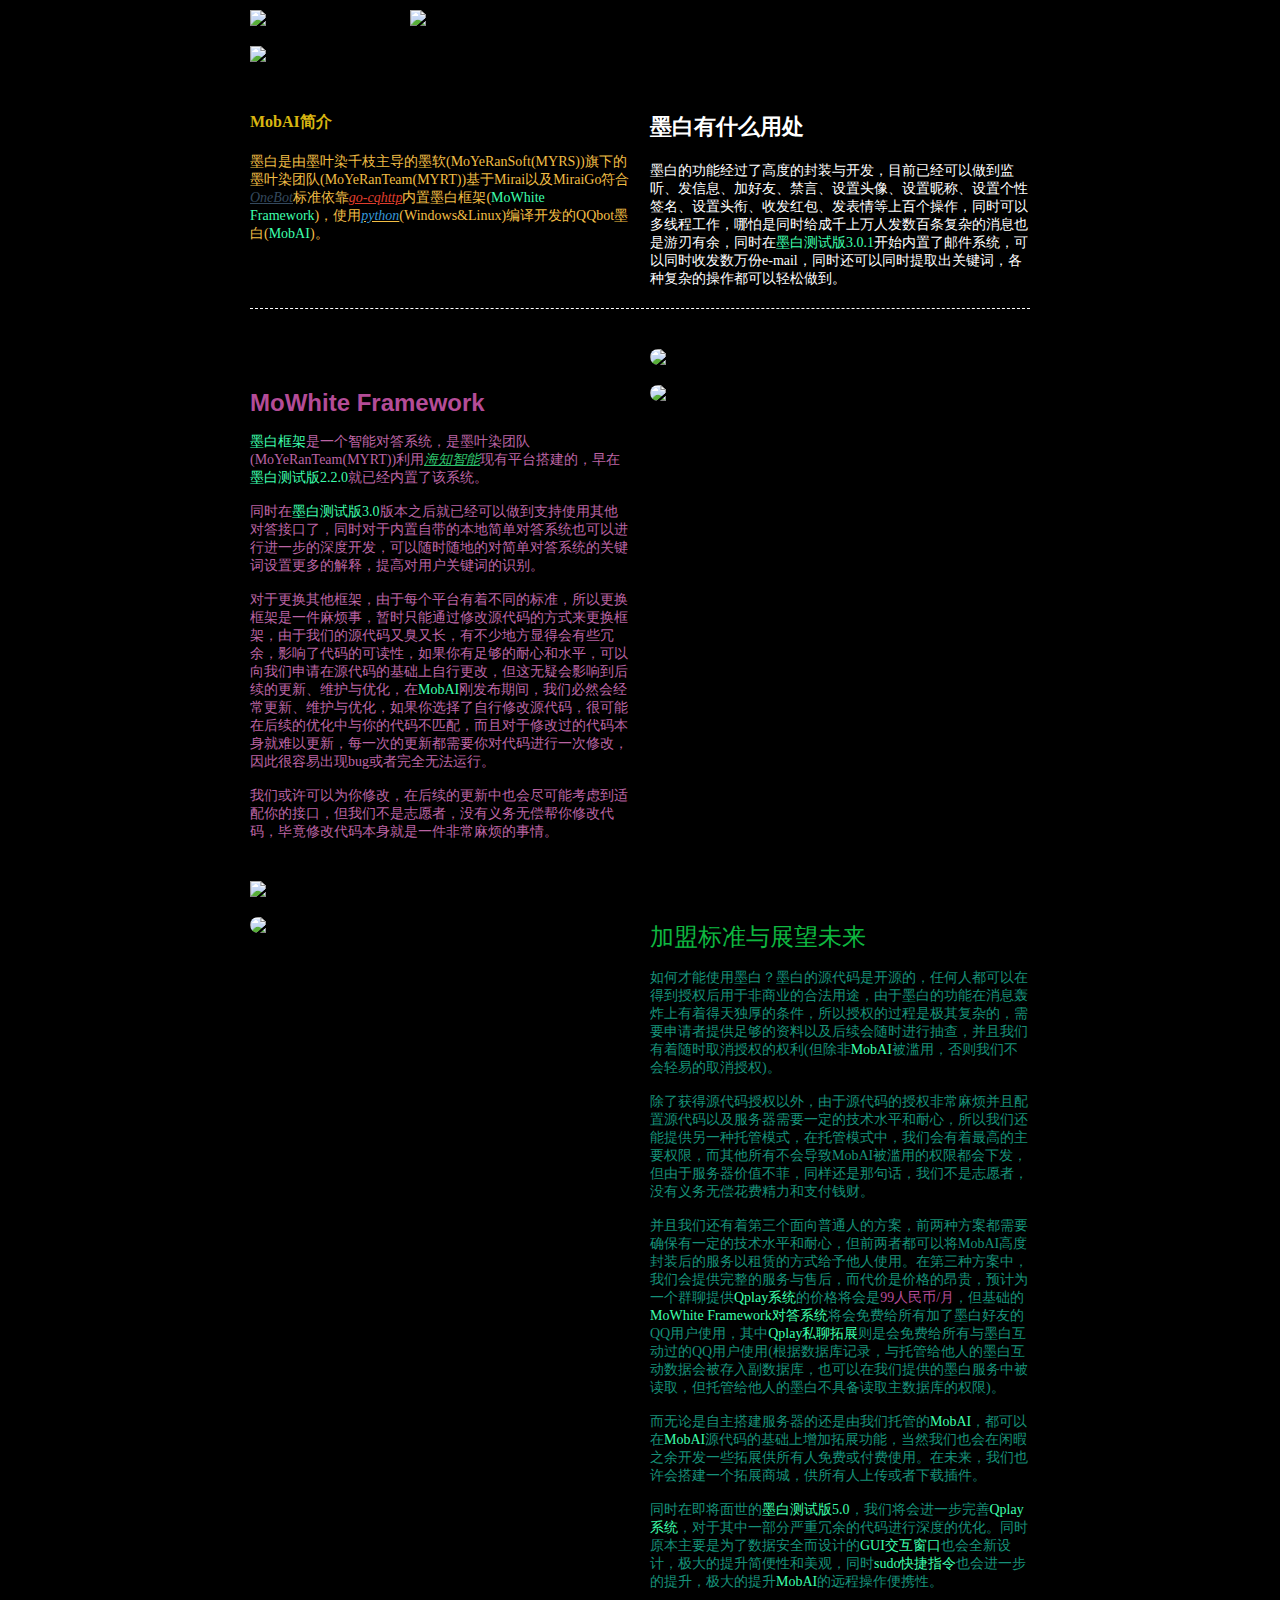
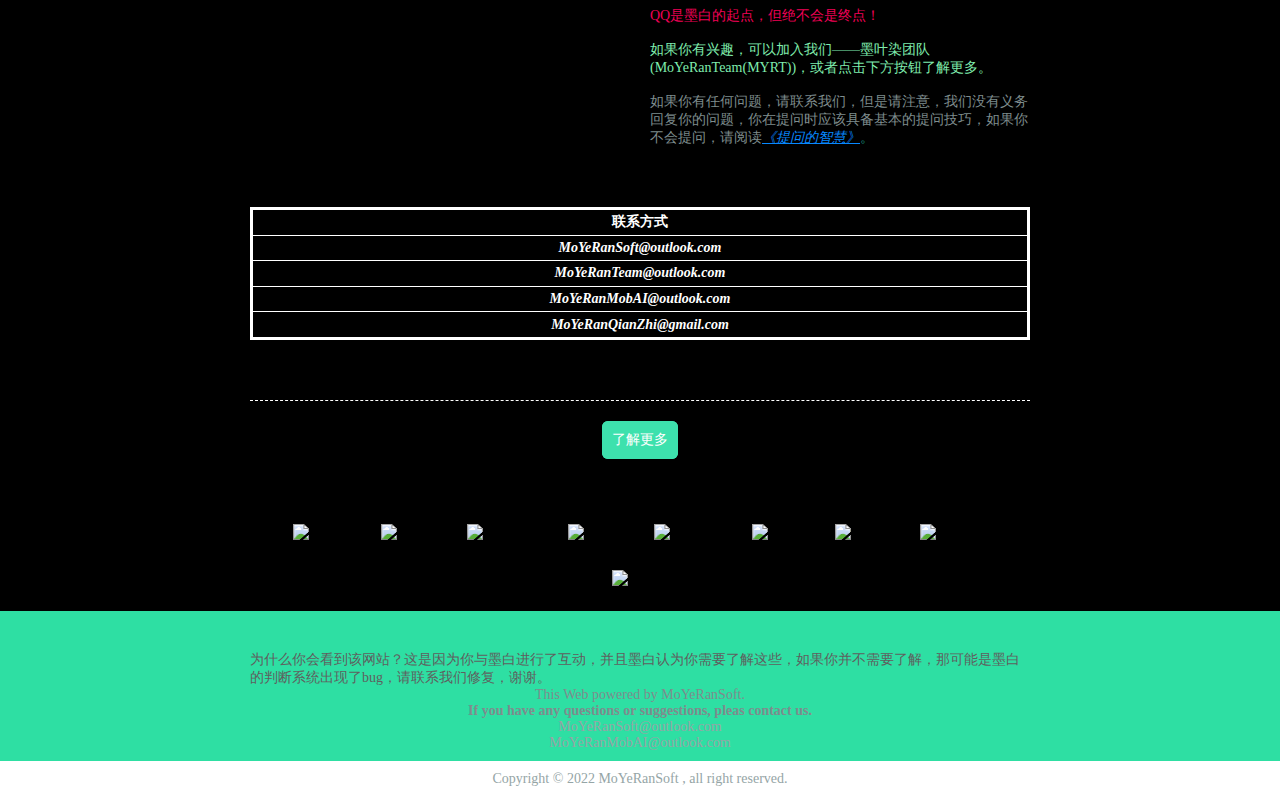
==== MobAI/index.html @ f5175822 "Create index.html" ====
<!DOCTYPE html PUBLIC "-//W3C//DTD XHTML 1.0 Transitional//EN" "http://www.w3.org/TR/xhtml1/DTD/xhtml1-transitional.dtd"><html lang="en"><head><meta http-equiv="Content-Type" content="text/html charset=UTF-8"><meta http-equiv="X-UA-Compatible" content="IE=edge"><meta name="viewport" content="width=device-width,initial-scale=1"><style type="text/css">*{padding:0;margin:0}html,body{padding:0;margin:0;font-size:14px;line-height:normal;color:initial;-webkit-text-size-adjust:100%;-moz-text-size-adjust:100%;text-size-adjust:100%;font-family:Source Han Sans CN,Helvetica Neue,Helvetica,Microsoft YaHei,Arial,sans-serif !important}a{text-decoration:none !important;color:initial}p{line-height:normal;margin:0}table{border-spacing:0 !important;table-layout:fixed !important}table,td{mso-table-lspace:0pt !important}ul,ol{-webkit-padding-start:20px;padding-inline-start:20px}.py-templateWrap{background:#fff;font-size:14px;position:relative;z-index:0;overflow-wrap:break-word;word-wrap:break-word;color:#222;table-layout:fixed;border-spacing:0 !important}.py-templateWrap table{table-layout:fixed;border-spacing:0 !important}.py-templateWrap .py-shapeWrap{width:100%;table-layout:fixed}.py-templateWrap .py-shapeWrap .py-colWrap{table-layout:fixed}.py-templateWrap a{text-decoration:none !important}.py-templateWrap p{line-height:normal;margin:0}.py-templateWrap .widgetButton p{line-height:unset;line-height:inherit}@media screen and (max-width: 768px){.py-templateWrap .py-shapeWrap-mobileFit .py-colWrap{width:100% !important;display:block !important}}</style></head><body><span id="2685675" style="display: none !important;color:#fff;overflow:hidden; font-size:0; line-height:0">MoYeRanSoft-MobAI(墨白QQbot)</span><table border="0" cellpadding="0" cellspacing="0" width="100%" align="center" class="py-templateWrap" style="margin: 0px auto !important; width: 100% !important; overflow: hidden; background: rgb(0, 0, 0);"><tbody><tr><td align="center"><div class="cube hasContent"><table bgcolor="#000000" aria-hidden="true" border="0" cellpadding="0" cellspacing="0" width="100%" class="py-shapeWrap" style="max-width: 800px; margin: 0px auto; width: 100%; background-color: rgb(0, 0, 0); background-image: url(&quot;undefined&quot;); background-position: center center; background-size: cover;"><tbody><tr><th align="left" valign="top" class="py-colWrap" style="width: 20%; font-weight: normal; padding: 0px; text-align: initial;"><div class="cube hasContent"><table cellpadding="0" cellspacing="0" width="100%" align="center" aria-hidden="true" class="widget_0_0_0" style="width: 100% !important; padding: 10px; box-sizing: border-box; background-color: rgb(0, 0, 0); line-height: normal; font-size: 14px;"><tbody><tr><td class="Widget index-module_Widget_3Alx7" style="width: 100% !important;"><table data-v-259238e3="" aria-hidden="true" cellpadding="0" cellspacing="0" border="0" width="100%" class="WidgetSocial"><tbody data-v-259238e3=""><tr data-v-259238e3=""><td data-v-259238e3="" align="center"><table data-v-259238e3="" aria-hidden="true" cellpadding="0" cellspacing="0" border="0" width="100%"><tbody data-v-259238e3=""><tr data-v-259238e3=""><td data-v-259238e3=""><span data-v-259238e3="" style="margin: 0px; display: inline-block;"><a data-v-259238e3="" href="https://github.com/MoYeRanqianzhi/MobAI" target="_blank" style="display: inline-block;"><img data-v-259238e3="" src="https://img.ltyears.com/editor/slogo/GitHub13.png?t=996924988" alt="GitHub" width="30" height="30"></a></span></td></tr></tbody></table></td></tr></tbody></table></td></tr></tbody></table></div></th><th align="left" valign="top" class="py-colWrap" style="width: 60%; font-weight: normal; padding: 0px; text-align: initial;"><div class="cube hasContent"><table cellpadding="0" cellspacing="0" width="100%" align="center" aria-hidden="true" class="widget_0_1_0" style="width: 100% !important; padding: 10px; box-sizing: border-box; line-height: normal; font-size: 14px;"><tbody><tr><td class="Widget index-module_Widget_3Alx7" style="width: 100% !important;"><table data-v-6f339e91="" aria-hidden="true" cellpadding="0" cellspacing="0" border="0" width="100%" class="WidgetImage"><tbody data-v-6f339e91=""><tr data-v-6f339e91=""><td data-v-6f339e91="" align="center"><table data-v-6f339e91="" aria-hidden="true" cellpadding="0" cellspacing="0" border="0" width="100%"><tbody data-v-6f339e91=""><tr data-v-6f339e91=""><td data-v-6f339e91=""><img data-v-6f339e91="" src="https://s1.ax1x.com/2022/10/30/xIBsfK.png" width="100%" style="display: block;"></td></tr></tbody></table></td></tr></tbody></table></td></tr></tbody></table></div></th><th align="left" valign="top" class="py-colWrap" style="width: 20%; font-weight: normal; padding: 0px; text-align: initial;"><div class="cube hasContent"></div></th></tr></tbody></table></div></td></tr><tr><td align="center"><div class="cube hasContent"><table bgcolor="#000000" aria-hidden="true" border="0" cellpadding="0" cellspacing="0" width="100%" class="py-shapeWrap" style="max-width: 800px; margin: 0px auto; width: 100%; background-color: rgb(0, 0, 0); background-image: url(&quot;undefined&quot;); background-position: center center; background-size: cover;"><tbody><tr><th valign="top" class="py-colWrap" style="width: 100%; font-weight: normal; padding: 0px; text-align: initial;"><div class="cube hasContent"><table cellpadding="0" cellspacing="0" width="100%" align="center" aria-hidden="true" class="widget_1_0_0" style="width: 100% !important; padding: 10px; box-sizing: border-box; line-height: normal; font-size: 14px;"><tbody><tr><td class="Widget index-module_Widget_3Alx7" style="width: 100% !important;"><table data-v-6f339e91="" aria-hidden="true" cellpadding="0" cellspacing="0" border="0" width="100%" class="WidgetImage"><tbody data-v-6f339e91=""><tr data-v-6f339e91=""><td data-v-6f339e91="" align="center"><table data-v-6f339e91="" aria-hidden="true" cellpadding="0" cellspacing="0" border="0" width="100%"><tbody data-v-6f339e91=""><tr data-v-6f339e91=""><td data-v-6f339e91=""><img data-v-6f339e91="" src="https://img.ltyears.com/editor/4377/20220728/f022d7bcaeb477c5cec8e6ebcd30a04d.png" width="100%" style="display: block;"></td></tr></tbody></table></td></tr></tbody></table></td></tr></tbody></table></div></th></tr></tbody></table></div></td></tr><tr><td align="center"><div class="cube hasContent"><table bgcolor="#000000" aria-hidden="true" border="0" cellpadding="0" cellspacing="0" width="100%" class="py-shapeWrap" style="max-width: 800px; margin: 0px auto; width: 100%; background-color: rgb(0, 0, 0); background-image: url(&quot;undefined&quot;); background-position: center center; background-size: cover; padding: 30px 0px 0px;"><tbody><tr><th align="left" valign="top" class="py-colWrap" style="width: 50%; font-weight: normal; padding: 0px; text-align: initial;"><div class="cube hasContent"><table cellpadding="0" cellspacing="0" width="100%" align="center" aria-hidden="true" class="widget_2_0_0" style="width: 100% !important; padding: 10px; box-sizing: border-box; line-height: normal; font-size: 14px;"><tbody><tr><td class="Widget index-module_Widget_3Alx7" style="width: 100% !important;"><table cellpadding="0" cellspacing="0" border="0" width="100%" class="tinymce-wrap index-module_WidgetText_2MGea" style="font-size: 14px;"><tbody><tr><td><div><p style="margin: 0;padding: 0;"><span style="font-family: 微软雅黑; color: #d9b611; font-size: 16px;"><strong>MobAI简介</strong></span></p></div><div style="clear: both; display: block; width: 100%; overflow: hidden; height: 0px;"></div></td></tr></tbody></table></td></tr></tbody></table></div><div class="cube hasContent"><table cellpadding="0" cellspacing="0" width="100%" align="center" aria-hidden="true" class="widget_2_0_1" style="width: 100% !important; padding: 10px; box-sizing: border-box; line-height: normal; font-size: 14px;"><tbody><tr><td class="Widget index-module_Widget_3Alx7" style="width: 100% !important;"><table cellpadding="0" cellspacing="0" border="0" width="100%" class="tinymce-wrap index-module_WidgetText_2MGea" style="font-size: 14px;"><tbody><tr><td><div><p style="margin: 0;padding: 0;"><span style="color: #f2be45;">墨白是由墨叶染千枝主导的墨软(MoYeRanSoft(MYRS))旗下的墨叶染团队(MoYeRanTeam(MYRT))基于Mirai以及MiraiGo符合<span style="text-decoration: underline;"><em><a title="OneBot" href="https://12.onebot.dev/" target="_blank" rel="noopener"><span style="color: #34495e; text-decoration: underline;">OneBot</span></a></em></span>标准依靠<span style="text-decoration: underline;"><em><a title="go-cqhttp" href="https://github.com/lmq886/go-cphttp/blob/master/LICENSE" target="_blank" rel="noopener"><span style="color: #e03e2d; text-decoration: underline;">go-cqhttp</span></a></em></span>内置墨白框架(<span style="color: #3dffad;">MoWhite Framework</span>)，使用<span style="text-decoration: underline;"><em><a title="python" href="https://www.python.org/" target="_blank" rel="noopener"><span style="color: #3598db;">python</span></a></em></span>(Windows&amp;Linux)编译开发的QQbot墨白(<span style="color: #3dffad;">MobAI</span>)。</span></p></div><div style="clear: both; display: block; width: 100%; overflow: hidden; height: 0px;"></div></td></tr></tbody></table></td></tr></tbody></table></div></th><th align="left" valign="top" class="py-colWrap" style="width: 50%; font-weight: normal; padding: 0px; text-align: initial;"><div class="cube hasContent"><table cellpadding="0" cellspacing="0" width="100%" align="center" aria-hidden="true" class="widget_2_1_0" style="width: 100% !important; padding: 10px; box-sizing: border-box; line-height: normal; font-size: 14px;"><tbody><tr><td class="Widget index-module_Widget_3Alx7" style="width: 100% !important;"><table cellpadding="0" cellspacing="0" border="0" width="100%" class="tinymce-wrap index-module_WidgetText_2MGea" style="font-size: 14px;"><tbody><tr><td><div><p style="margin: 0;padding: 0;"><span style="color: #ffffff;"><strong><span style="font-size: 22px;">墨白有什么用处</span></strong></span></p></div><div style="clear: both; display: block; width: 100%; overflow: hidden; height: 0px;"></div></td></tr></tbody></table></td></tr></tbody></table></div><div class="cube hasContent"><table cellpadding="0" cellspacing="0" width="100%" align="center" aria-hidden="true" class="widget_2_1_1" style="width: 100% !important; padding: 10px; box-sizing: border-box; line-height: normal; font-size: 14px;"><tbody><tr><td class="Widget index-module_Widget_3Alx7" style="width: 100% !important;"><table cellpadding="0" cellspacing="0" border="0" width="100%" class="tinymce-wrap index-module_WidgetText_2MGea" style="font-size: 14px;"><tbody><tr><td><div><p style="margin: 0;padding: 0;"><span style="color: #ffffff;">墨白的功能经过了高度的封装与开发，目前已经可以做到监听、发信息、加好友、禁言、设置头像、设置昵称、设置个性签名、设置头衔、收发红包、发表情等上百个操作，同时可以多线程工作，哪怕是同时给成千上万人发数百条复杂的消息也是游刃有余，同时在<span style="color: #3dffad;">墨白测试版3.0.1</span>开始内置了邮件系统，可以同时收发数万份e-mail，同时还可以同时提取出关键词，各种复杂的操作都可以轻松做到。</span></p></div><div style="clear: both; display: block; width: 100%; overflow: hidden; height: 0px;"></div></td></tr></tbody></table></td></tr></tbody></table></div></th></tr></tbody></table></div></td></tr><tr><td align="center"><div class="cube hasContent"><table bgcolor="#000000" aria-hidden="true" border="0" cellpadding="0" cellspacing="0" width="100%" class="py-shapeWrap" style="max-width: 800px; margin: 0px auto; width: 100%; background-color: rgb(0, 0, 0); background-image: url(&quot;undefined&quot;); background-position: center center; background-size: cover;"><tbody><tr><th valign="top" class="py-colWrap" style="width: 100%; font-weight: normal; padding: 0px; text-align: initial;"><div class="cube hasContent"><table cellpadding="0" cellspacing="0" width="100%" align="center" aria-hidden="true" class="widget_3_0_0" style="width: 100% !important; padding: 10px; box-sizing: border-box; background-color: rgb(0, 0, 0); line-height: normal; font-size: 14px;"><tbody><tr><td class="Widget index-module_Widget_3Alx7" style="width: 100% !important;"><table aria-hidden="true" cellpadding="0" cellspacing="0" border="0" align="center" width="780px !important" class="WidgetDivider" style="width: 780px !important; margin: 0px auto !important;"><tbody><tr><td align="center" style="font-size: 0px; width: 100% !important; height: 0px; line-height: 0; border-top: 1px dashed rgb(255, 255, 255);"><table aria-hidden="true" cellpadding="0" cellspacing="0" border="0" align="center" width="100%"><tbody><tr><td></td></tr></tbody></table></td></tr></tbody></table></td></tr></tbody></table></div></th></tr></tbody></table></div></td></tr><tr><td align="center"><div class="cube hasContent"><table bgcolor="#000000" aria-hidden="true" border="0" cellpadding="0" cellspacing="0" width="100%" class="py-shapeWrap" style="max-width: 800px; margin: 0px auto; width: 100%; background-color: rgb(0, 0, 0); background-image: url(&quot;undefined&quot;); background-position: center center; background-size: cover; padding: 20px 0px 0px;"><tbody><tr><th align="left" valign="top" class="py-colWrap" style="width: 50%; font-weight: normal; padding: 0px; text-align: initial;"><div class="cube hasContent"><table cellpadding="0" cellspacing="0" width="100%" align="center" aria-hidden="true" class="widget_4_0_0" style="width: 100% !important; padding: 50px 10px 10px; box-sizing: border-box; line-height: normal; font-size: 14px;"><tbody><tr><td class="Widget index-module_Widget_3Alx7" style="width: 100% !important;"><table cellpadding="0" cellspacing="0" border="0" width="100%" class="tinymce-wrap index-module_WidgetText_2MGea" style="font-size: 14px;"><tbody><tr><td><div><p style="margin: 0;padding: 0;"><span style="color: #b44c97; font-family: 'comic sans ms', sans-serif; font-size: 24px;"><strong>MoWhite&nbsp;Framework</strong></span></p>
<p style="margin: 0;padding: 0;">&nbsp;</p>
<p style="margin: 0;padding: 0;"><span style="color: #bc64a4;"><span style="color: #3dffad;">墨白框架</span>是一个智能对答系统，是墨叶染团队(MoYeRanTeam(MYRT))利用<span style="text-decoration: underline;"><em><a title="海知智能" href="http://ruyi.ai/index.html" target="_blank" rel="noopener"><span style="color: #2dc26b; text-decoration: underline;">海知智能</span></a></em></span>现有平台搭建的，早在<span style="color: #3dffad;">墨白测试版2.2.0</span>就已经内置了该系统。</span></p>
<p style="margin: 0;padding: 0;">&nbsp;</p>
<p style="margin: 0;padding: 0;"><span style="color: #bc64a4;">同时在<span style="color: #3dffad;">墨白测试版3.0</span>版本之后就已经可以做到支持使用其他对答接口了，同时对于内置自带的本地简单对答系统也可以进行进一步的深度开发，可以随时随地的对简单对答系统的关键词设置更多的解释，提高对用户关键词的识别。</span></p>
<p style="margin: 0;padding: 0;">&nbsp;</p>
<p style="margin: 0;padding: 0;"><span style="color: #bc64a4;">对于更换其他框架，由于每个平台有着不同的标准，所以更换框架是一件麻烦事，暂时只能通过修改源代码的方式来更换框架，由于我们的源代码又臭又长，有不少地方显得会有些冗余，影响了代码的可读性，如果你有足够的耐心和水平，可以向我们申请在源代码的基础上自行更改，但这无疑会影响到后续的更新、维护与优化，在<span style="color: #3dffad;">MobAI</span>刚发布期间，我们必然会经常更新、维护与优化，如果你选择了自行修改源代码，很可能在后续的优化中与你的代码不匹配，而且对于修改过的代码本身就难以更新，每一次的更新都需要你对代码进行一次修改，因此很容易出现bug或者完全无法运行。</span></p>
<p style="margin: 0;padding: 0;">&nbsp;</p>
<p style="margin: 0;padding: 0;"><span style="color: #bc64a4;">我们或许可以为你修改，在后续的更新中也会尽可能考虑到适配你的接口，但我们不是志愿者，没有义务无偿帮你修改代码，毕竟修改代码本身就是一件非常麻烦的事情。</span></p></div><div style="clear: both; display: block; width: 100%; overflow: hidden; height: 0px;"></div></td></tr></tbody></table></td></tr></tbody></table></div></th><th align="left" valign="top" class="py-colWrap" style="width: 50%; font-weight: normal; padding: 0px; text-align: initial;"><div class="cube hasContent"><table cellpadding="0" cellspacing="0" width="100%" align="center" aria-hidden="true" class="widget_4_1_0" style="width: 100% !important; padding: 10px; box-sizing: border-box; line-height: normal; font-size: 14px;"><tbody><tr><td class="Widget index-module_Widget_3Alx7" style="width: 100% !important;"><table data-v-6f339e91="" aria-hidden="true" cellpadding="0" cellspacing="0" border="0" width="100%" class="WidgetImage"><tbody data-v-6f339e91=""><tr data-v-6f339e91=""><td data-v-6f339e91="" align="center"><table data-v-6f339e91="" aria-hidden="true" cellpadding="0" cellspacing="0" border="0" width="100%"><tbody data-v-6f339e91=""><tr data-v-6f339e91=""><td data-v-6f339e91=""><img data-v-6f339e91="" src="https://img.ltyears.com/editor/4377/20220728/11b9e2e5b74cedb1e67254bb9bf3c082.png" width="100%" style="display: block; border-radius: 20px;"></td></tr></tbody></table></td></tr></tbody></table></td></tr></tbody></table></div><div class="cube hasContent"><table cellpadding="0" cellspacing="0" width="100%" align="center" aria-hidden="true" class="widget_4_1_1" style="width: 100% !important; padding: 10px; box-sizing: border-box; line-height: normal; font-size: 14px;"><tbody><tr><td class="Widget index-module_Widget_3Alx7" style="width: 100% !important;"><table data-v-6f339e91="" aria-hidden="true" cellpadding="0" cellspacing="0" border="0" width="100%" class="WidgetImage"><tbody data-v-6f339e91=""><tr data-v-6f339e91=""><td data-v-6f339e91="" align="center"><table data-v-6f339e91="" aria-hidden="true" cellpadding="0" cellspacing="0" border="0" width="100%"><tbody data-v-6f339e91=""><tr data-v-6f339e91=""><td data-v-6f339e91=""><img data-v-6f339e91="" src="https://img.ltyears.com/editor/4377/20220728/db3f76e2c6102b5e7a52b1b17a385bc1.png" width="100%" style="display: block; border-radius: 20px;"></td></tr></tbody></table></td></tr></tbody></table></td></tr></tbody></table></div></th></tr></tbody></table></div></td></tr><tr><td align="center"><div class="cube hasContent"><table bgcolor="#000000" aria-hidden="true" border="0" cellpadding="0" cellspacing="0" width="100%" class="py-shapeWrap" style="max-width: 800px; margin: 0px auto; width: 100%; background-color: rgb(0, 0, 0); background-image: url(&quot;undefined&quot;); background-position: center center; background-size: cover; padding: 20px 0px 0px;"><tbody><tr><th align="left" valign="top" class="py-colWrap" style="width: 50%; font-weight: normal; padding: 0px; text-align: initial;"><div class="cube hasContent"><table cellpadding="0" cellspacing="0" width="100%" align="center" aria-hidden="true" class="widget_5_0_0" style="width: 100% !important; padding: 10px; box-sizing: border-box; background-color: rgb(0, 0, 0); line-height: normal; font-size: 14px;"><tbody><tr><td class="Widget index-module_Widget_3Alx7" style="width: 100% !important;"><table data-v-6f339e91="" aria-hidden="true" cellpadding="0" cellspacing="0" border="0" width="100%" class="WidgetImage"><tbody data-v-6f339e91=""><tr data-v-6f339e91=""><td data-v-6f339e91="" align="center"><table data-v-6f339e91="" aria-hidden="true" cellpadding="0" cellspacing="0" border="0" width="100%"><tbody data-v-6f339e91=""><tr data-v-6f339e91=""><td data-v-6f339e91=""><img data-v-6f339e91="" src="https://img.ltyears.com/editor/4377/20220728/1037f88cdd9814ad9e445dcd780f85f2.png" width="100%" style="display: block; border-radius: 0px;"></td></tr></tbody></table></td></tr></tbody></table></td></tr></tbody></table></div><div class="cube hasContent"><table cellpadding="0" cellspacing="0" width="100%" align="center" aria-hidden="true" class="widget_5_0_1" style="width: 100% !important; padding: 10px; box-sizing: border-box; background-color: rgb(0, 0, 0); line-height: normal; font-size: 14px;"><tbody><tr><td class="Widget index-module_Widget_3Alx7" style="width: 100% !important;"><table data-v-6f339e91="" aria-hidden="true" cellpadding="0" cellspacing="0" border="0" width="100%" class="WidgetImage"><tbody data-v-6f339e91=""><tr data-v-6f339e91=""><td data-v-6f339e91="" align="center"><table data-v-6f339e91="" aria-hidden="true" cellpadding="0" cellspacing="0" border="0" width="100%"><tbody data-v-6f339e91=""><tr data-v-6f339e91=""><td data-v-6f339e91=""><img data-v-6f339e91="" src="https://img.ltyears.com/editor/4377/20220729/a14939cc7a1651e753ba452834397816.png" width="100%" style="display: block; border-radius: 20px;"></td></tr></tbody></table></td></tr></tbody></table></td></tr></tbody></table></div></th><th align="left" valign="top" class="py-colWrap" style="width: 50%; font-weight: normal; padding: 0px; text-align: initial;"><div class="cube hasContent"><table cellpadding="0" cellspacing="0" width="100%" align="center" aria-hidden="true" class="widget_5_1_0" style="width: 100% !important; padding: 50px 10px 10px; box-sizing: border-box; line-height: normal; font-size: 14px;"><tbody><tr><td class="Widget index-module_Widget_3Alx7" style="width: 100% !important;"><table cellpadding="0" cellspacing="0" border="0" width="100%" class="tinymce-wrap index-module_WidgetText_2MGea" style="font-size: 14px;"><tbody><tr><td><div><p style="margin: 0;padding: 0;"><span style="font-size: 24px; font-family: SimHei, 黑体; color: #0eb840;">加盟标准与展望未来</span></p>
<p style="margin: 0;padding: 0;">&nbsp;</p>
<p style="margin: 0;padding: 0;"><span style="color: #169179;">如何才能使用墨白？墨白的源代码是开源的，任何人都可以在得到授权后用于非商业的合法用途，由于墨白的功能在消息轰炸上有着得天独厚的条件，所以授权的过程是极其复杂的，需要申请者提供足够的资料以及后续会随时进行抽查，并且我们有着随时取消授权的权利(但除非<span style="color: #3dffad;">MobAI</span>被滥用，否则我们不会轻易的取消授权)。</span></p>
<p style="margin: 0;padding: 0;">&nbsp;</p>
<p style="margin: 0;padding: 0;"><span style="color: #169179;">除了获得源代码授权以外，由于源代码的授权非常麻烦并且配置源代码以及服务器需要一定的技术水平和耐心，所以我们还能提供另一种托管模式，在托管模式中，我们会有着最高的主要权限，而其他所有不会导致MobAI被滥用的权限都会下发，但由于服务器价值不菲，同样还是那句话，我们不是志愿者，没有义务无偿花费精力和支付钱财。</span></p>
<p style="margin: 0;padding: 0;">&nbsp;</p>
<p style="margin: 0;padding: 0;"><span style="color: #169179;">并且我们还有着第三个面向普通人的方案，前两种方案都需要确保有一定的技术水平和耐心，但前两者都可以将MobAI高度封装后的服务以租赁的方式给予他人使用。在第三种方案中，我们会提供完整的服务与售后，而代价是价格的昂贵，预计为一个群聊提供<span style="color: #3dffad;">Qplay系统</span>的价格将会是<span style="color: #b44c97;">99人民币/月</span>，但基础的<span style="color: #3dffad;">MoWhite <span style="font-family: 微软雅黑; font-size: 14px;">Framework</span>对答系统</span>将会免费给所有加了墨白好友的QQ用户使用，其中<span style="color: #3dffad;">Qplay私聊拓展</span>则是会免费给所有与墨白互动过的QQ用户使用(根据数据库记录，与托管给他人的墨白互动数据会被存入副数据库，也可以在我们提供的墨白服务中被读取，但托管给他人的墨白不具备读取主数据库的权限)。</span></p>
<p style="margin: 0;padding: 0;">&nbsp;</p>
<p style="margin: 0;padding: 0;"><span style="color: #169179;">而无论是自主搭建服务器的还是由我们托管的<span style="color: #3dffad;">MobAI</span>，都可以在<span style="color: #3dffad;">MobAI</span>源代码的基础上增加拓展功能，当然我们也会在闲暇之余开发一些拓展供所有人免费或付费使用。在未来，我们也许会搭建一个拓展商城，供所有人上传或者下载插件。</span></p>
<p style="margin: 0;padding: 0;">&nbsp;</p>
<p style="margin: 0;padding: 0;"><span style="color: #169179;">同时在即将面世的<span style="color: #3dffad;">墨白测试版5.0</span>，我们将会进一步完善<span style="color: #3dffad;">Qplay系统</span>，对于其中一部分严重冗余的代码进行深度的优化。同时原本主要是为了数据安全而设计的<span style="color: #3dffad;">GUI交互窗口</span>也会全新设计，极大的提升简便性和美观，同时<span style="color: #3dffad;">sudo快捷指令</span>也会进一步的提升，极大的提升<span style="color: #3dffad;">MobAI</span>的远程操作便携性。</span></p>
<p style="margin: 0;padding: 0;">&nbsp;</p>
<p style="margin: 0;padding: 0;"><span style="color: #169179;"><span style="color: #f00056;">QQ是墨白的起点，但绝不会是终点！</span></span></p>
<p style="margin: 0;padding: 0;">&nbsp;</p>
<p style="margin: 0;padding: 0;"><span style="color: #7fecad;">如果你有兴趣，可以加入我们——墨叶染团队(MoYeRanTeam(MYRT))，或者点击下方按钮了解更多。</span></p>
<p style="margin: 0;padding: 0;">&nbsp;</p>
<p style="margin: 0;padding: 0;"><span style="color: #169179;"><span style="color: #7e8c8d;">如果你有任何问题，请联系我们，但是请注意，我们没有义务回复你的问题，你在提问时应该具备基本的提问技巧，如果你不会提问，请阅读</span><span style="text-decoration: underline; color: #0788ff;"><em><a style="color: #0788ff; text-decoration: underline;" title="提问的智慧" href="https://github.com/ryanhanwu/How-To-Ask-Questions-The-Smart-Way/blob/main/README-zh_CN.md" target="_blank" rel="noopener">《提问的智慧》</a></em></span>。</span></p></div><div style="clear: both; display: block; width: 100%; overflow: hidden; height: 0px;"></div></td></tr></tbody></table></td></tr></tbody></table></div></th></tr></tbody></table></div></td></tr><tr><td align="center"><div class="cube hasContent"><table bgcolor="#000000" aria-hidden="true" border="0" cellpadding="0" cellspacing="0" width="100%" class="py-shapeWrap" style="max-width: 800px; margin: 0px auto; width: 100%; background-color: rgb(0, 0, 0); background-image: url(&quot;undefined&quot;); background-position: center center; background-size: cover;"><tbody><tr><th valign="top" class="py-colWrap" style="width: 100%; font-weight: normal; padding: 0px; text-align: initial;"><div class="cube hasContent"><table cellpadding="0" cellspacing="0" width="100%" align="center" aria-hidden="true" class="widget_6_0_0" style="width: 100% !important; padding: 10px; box-sizing: border-box; background-color: rgb(0, 0, 0); line-height: normal; font-size: 14px;"><tbody><tr><td class="Widget index-module_Widget_3Alx7" style="width: 100% !important;"><table aria-hidden="true" cellpadding="0" cellspacing="0" border="0" align="center" width="100%" class="WidgetBlank"><tbody><tr><td align="center" height="20"><table aria-hidden="true" cellpadding="0" cellspacing="0" border="0" align="center" width="100%"><tbody><tr><td></td></tr></tbody></table></td></tr></tbody></table></td></tr></tbody></table></div><div class="cube hasContent"><table cellpadding="0" cellspacing="0" width="100%" align="center" aria-hidden="true" class="widget_6_0_1" style="width: 100% !important; padding: 10px; box-sizing: border-box; line-height: normal; font-size: 14px;"><tbody><tr><td class="Widget index-module_Widget_3Alx7" style="width: 100% !important;"><table cellpadding="0" cellspacing="0" border="0" width="100%" class="tinymce-wrap index-module_WidgetText_2MGea" style="font-size: 14px;"><tbody><tr><td><div><table style="border-collapse: collapse; width: 100%; height: 133px; border-color: #ffffff; border-style: solid; margin-left: auto; margin-right: auto;" border="3">
<tbody>
<tr style="height: 24.75px;">
<td style="width: 99.4737%; height: 24.75px; text-align: center;"><strong><span style="color: #ffffff;">联系方式</span></strong></td>
</tr>
<tr style="height: 24.4844px;">
<td style="width: 99.4737%; height: 24.4844px; text-align: center;"><em><strong><span style="color: #ffffff;">MoYeRanSoft@outlook.com</span></strong></em></td>
</tr>
<tr style="height: 24.4844px;">
<td style="width: 99.4737%; height: 24.4844px; text-align: center;"><em><strong><span style="color: #ffffff;">MoYeRanTeam@outlook.com</span></strong></em></td>
</tr>
<tr style="height: 24.4844px;">
<td style="width: 99.4737%; height: 24.4844px; text-align: center;"><em><strong><span style="color: #ffffff;">MoYeRanMobAI@outlook.com</span></strong></em></td>
</tr>
<tr style="height: 24.7969px;">
<td style="width: 99.4737%; height: 24.7969px; text-align: center;"><em><strong><span style="color: #ffffff;">MoYeRanQianZhi@gmail.com</span></strong></em></td>
</tr>
</tbody>
</table></div><div style="clear: both; display: block; width: 100%; overflow: hidden; height: 0px;"></div></td></tr></tbody></table></td></tr></tbody></table></div></th></tr></tbody></table></div></td></tr><tr><td align="center"><div class="cube hasContent"><table bgcolor="#000000" aria-hidden="true" border="0" cellpadding="0" cellspacing="0" width="100%" class="py-shapeWrap" style="max-width: 800px; margin: 0px auto; width: 100%; background-color: rgb(0, 0, 0); background-image: url(&quot;undefined&quot;); background-position: center center; background-size: cover;"><tbody><tr><th valign="top" class="py-colWrap" style="width: 100%; font-weight: normal; padding: 0px; text-align: initial;"><div class="cube hasContent"><table cellpadding="0" cellspacing="0" width="100%" align="center" aria-hidden="true" class="widget_7_0_0" style="width: 100% !important; padding: 10px; box-sizing: border-box; background-color: rgb(0, 0, 0); line-height: normal; font-size: 14px;"><tbody><tr><td class="Widget index-module_Widget_3Alx7" style="width: 100% !important;"><table aria-hidden="true" cellpadding="0" cellspacing="0" border="0" align="center" width="100%" class="WidgetBlank"><tbody><tr><td align="center" height="20"><table aria-hidden="true" cellpadding="0" cellspacing="0" border="0" align="center" width="100%"><tbody><tr><td></td></tr></tbody></table></td></tr></tbody></table></td></tr></tbody></table></div></th></tr></tbody></table></div></td></tr><tr><td align="center"><div class="cube hasContent"><table bgcolor="#000000" aria-hidden="true" border="0" cellpadding="0" cellspacing="0" width="100%" class="py-shapeWrap" style="max-width: 800px; margin: 0px auto; width: 100%; background-color: rgb(0, 0, 0); background-image: url(&quot;undefined&quot;); background-position: center center; background-size: cover;"><tbody><tr><th valign="top" class="py-colWrap" style="width: 100%; font-weight: normal; padding: 0px; text-align: initial;"><div class="cube hasContent"><table cellpadding="0" cellspacing="0" width="100%" align="center" aria-hidden="true" class="widget_8_0_0" style="width: 100% !important; padding: 10px; box-sizing: border-box; background-color: rgb(0, 0, 0); line-height: normal; font-size: 14px;"><tbody><tr><td class="Widget index-module_Widget_3Alx7" style="width: 100% !important;"><table aria-hidden="true" cellpadding="0" cellspacing="0" border="0" align="center" width="780px !important" class="WidgetDivider" style="width: 780px !important; margin: 0px auto !important;"><tbody><tr><td align="center" style="font-size: 0px; width: 100% !important; height: 0px; line-height: 0; border-top: 1px dashed rgb(255, 255, 255);"><table aria-hidden="true" cellpadding="0" cellspacing="0" border="0" align="center" width="100%"><tbody><tr><td></td></tr></tbody></table></td></tr></tbody></table></td></tr></tbody></table></div></th></tr></tbody></table></div></td></tr><tr><td align="center"><div class="cube hasContent"><table bgcolor="#000000" aria-hidden="true" border="0" cellpadding="0" cellspacing="0" width="100%" class="py-shapeWrap" style="max-width: 800px; margin: 0px auto; width: 100%; background-color: rgb(0, 0, 0); background-image: url(&quot;undefined&quot;); background-position: center center; background-size: cover; padding: 0px 0px 30px;"><tbody><tr><th valign="top" class="py-colWrap" style="width: 100%; font-weight: normal; padding: 0px; text-align: initial;"><div class="cube hasContent"><table cellpadding="0" cellspacing="0" width="100%" align="center" aria-hidden="true" class="widget_9_0_0" style="width: 100% !important; padding: 10px; box-sizing: border-box; text-align: center; line-height: normal; font-size: 14px;"><tbody><tr><td align="center" class="Widget index-module_Widget_3Alx7" style="width: 100% !important;"><table cellpadding="0" cellspacing="0" border="0" style="overflow-wrap: break-word; word-break: break-word; display: table-cell;"><tbody><tr><td bgcolor="#3DE1AD" align="center" style="border-radius: 6px; font-size: 14px;"><a href="https://github.com/MoYeRanqianzhi/MobAI" target="_blank" class="widgetButton" style="display: block; float: left; text-decoration: none; padding: 10px; border-radius: 6px; border: 0px solid rgb(200, 200, 200); background-color: rgb(61, 225, 173); color: rgb(255, 255, 255);"><span><span style="font-family: 微软雅黑;">了解更多</span></span></a></td></tr></tbody></table></td></tr></tbody></table></div></th></tr></tbody></table></div></td></tr><tr><td align="center"><div class="cube hasContent"><table bgcolor="#000000" aria-hidden="true" border="0" cellpadding="0" cellspacing="0" width="100%" class="py-shapeWrap" style="max-width: 800px; margin: 0px auto; width: 100%; background-color: rgb(0, 0, 0); background-image: url(&quot;undefined&quot;); background-position: center center; background-size: cover;"><tbody><tr><th valign="top" class="py-colWrap" style="width: 100%; font-weight: normal; padding: 0px; text-align: initial;"><div class="cube hasContent"><table cellpadding="0" cellspacing="0" width="100%" align="center" aria-hidden="true" class="widget_10_0_0" style="width: 100% !important; padding: 10px; box-sizing: border-box; background-color: rgb(0, 0, 0); text-align: center; line-height: normal; font-size: 14px;"><tbody><tr><td align="center" class="Widget index-module_Widget_3Alx7" style="width: 100% !important;"><table data-v-259238e3="" aria-hidden="true" cellpadding="0" cellspacing="0" border="0" align="center" width="100%" class="WidgetSocial"><tbody data-v-259238e3=""><tr data-v-259238e3=""><td data-v-259238e3="" align="center"><table data-v-259238e3="" aria-hidden="true" cellpadding="0" cellspacing="0" border="0" align="center" width="100%"><tbody data-v-259238e3=""><tr data-v-259238e3=""><td data-v-259238e3="" align="center"><span data-v-259238e3="" style="margin: 15px; display: inline-block;"><a data-v-259238e3="" href="https://github.com" target="_blank" style="display: inline-block;"><img data-v-259238e3="" src="https://img.ltyears.com/editor/slogo/GitHub1.png?t=661003707" alt="GitHub" width="30" height="30"></a></span><span data-v-259238e3="" style="margin: 15px; display: inline-block;"><a data-v-259238e3="" href="https://weixin.qq.com" target="_blank" style="display: inline-block;"><img data-v-259238e3="" src="https://img.ltyears.com/editor/slogo/wechat1.png?t=7634681" alt="wechat" width="30" height="30"></a></span><span data-v-259238e3="" style="margin: 15px; display: inline-block;"><a data-v-259238e3="" href="https://www.facebook.com" target="_blank" style="display: inline-block;"><img data-v-259238e3="" src="https://img.ltyears.com/editor/slogo/Facebook1.png?t=925912056" alt="Facebook" width="30" height="30"></a></span><span data-v-259238e3="" style="margin: 15px; display: inline-block;"><a data-v-259238e3="" href="https://twitter.com" target="_blank" style="display: inline-block;"><img data-v-259238e3="" src="https://img.ltyears.com/editor/slogo/Twitter1.png?t=838205484" alt="Twitter" width="30" height="30"></a></span><span data-v-259238e3="" style="margin: 15px; display: inline-block;"><a data-v-259238e3="" href="https://telegram.org" target="_blank" style="display: inline-block;"><img data-v-259238e3="" src="https://img.ltyears.com/editor/slogo/Telegram1.png?t=820651164" alt="Telegram" width="30" height="30"></a></span><span data-v-259238e3="" style="margin: 15px; display: inline-block;"><a data-v-259238e3="" href="https://weibo.com" target="_blank" style="display: inline-block;"><img data-v-259238e3="" src="https://img.ltyears.com/editor/slogo/Weibo1.png?t=815233330" alt="Weibo" width="30" height="30"></a></span><span data-v-259238e3="" style="margin: 15px; display: inline-block;"><a data-v-259238e3="" href="https://qzone.qq.com" target="_blank" style="display: inline-block;"><img data-v-259238e3="" src="https://img.ltyears.com/editor/slogo/QZone1.png?t=478219923" alt="QZone" width="30" height="30"></a></span><span data-v-259238e3="" style="margin: 15px; display: inline-block;"><a data-v-259238e3="" href="https://www.youtube.com" target="_blank" style="display: inline-block;"><img data-v-259238e3="" src="https://img.ltyears.com/editor/slogo/YouTube1.png?t=536457794" alt="YouTube" width="30" height="30"></a></span><span data-v-259238e3="" style="margin: 15px; display: inline-block;"><a data-v-259238e3="" href="https://tiktok.com" target="_blank" style="display: inline-block;"><img data-v-259238e3="" src="https://img.ltyears.com/editor/slogo/TikTok1.png?t=447245182" alt="TikTok" width="30" height="30"></a></span></td></tr></tbody></table></td></tr></tbody></table></td></tr></tbody></table></div></th></tr></tbody></table></div></td></tr><tr><td align="center" style="background-color: rgb(46, 223, 163);"><div class="cube hasContent"><table bgcolor="#2EDFA3" aria-hidden="true" border="0" cellpadding="0" cellspacing="0" width="100%" class="py-shapeWrap" style="max-width: 800px; margin: 0px auto; width: 100%; background-color: rgb(46, 223, 163); background-image: url(&quot;undefined&quot;); background-position: center center; background-size: cover; padding: 30px 0px 0px;"><tbody><tr><th valign="top" class="py-colWrap" style="width: 100%; font-weight: normal; padding: 0px; text-align: initial;"><div class="cube hasContent"><table cellpadding="0" cellspacing="0" width="100%" align="center" aria-hidden="true" class="widget_11_0_0" style="width: 100% !important; padding: 10px; box-sizing: border-box; line-height: normal; font-size: 14px;"><tbody><tr><td class="Widget index-module_Widget_3Alx7" style="width: 100% !important;"><table cellpadding="0" cellspacing="0" border="0" width="100%" class="tinymce-wrap index-module_WidgetText_2MGea" style="font-size: 14px;"><tbody><tr><td><div><p style="margin: 0;padding: 0;"><span style="color: #5f5f5f;">为什么你会看到该网站？这是因为你与墨白进行了互动，并且墨白认为你需要了解这些，如果你并不需要了解，那可能是墨白的判断系统出现了bug，请联系我们修复，谢谢。</span></p>
<p style="margin: 0;padding: 0;text-align: center;"><span style="color: #7e8c8d;">This Web powered by MoYeRanSoft.</span></p>
<p style="margin: 0;padding: 0;text-align: center;"><span style="color: #7e8c8d;"><strong>If you have any questions or suggestions, pleas contact us.</strong></span></p>
<p style="margin: 0;padding: 0;text-align: center;"><span style="color: #95a5a6;">MoYeRanSoft@outlook.com</span></p>
<p style="margin: 0;padding: 0;text-align: center;"><span style="color: #95a5a6;">MoYeRanMobAI@outlook.com</span></p></div><div style="clear: both; display: block; width: 100%; overflow: hidden; height: 0px;"></div></td></tr></tbody></table></td></tr></tbody></table></div></th></tr></tbody></table></div></td></tr><tr><td align="center" style="background-color: rgb(255, 255, 255);"><div class="cube hasContent"><table bgcolor="#000000" aria-hidden="true" border="0" cellpadding="0" cellspacing="0" width="100%" class="py-shapeWrap" style="max-width: 800px; margin: 0px auto; width: 100%; background-color: rgb(0, 0, 0); background-image: url(&quot;undefined&quot;); background-position: center center; background-size: cover; padding: 0px;"><tbody><tr><th valign="top" class="py-colWrap" style="width: 100%; font-weight: normal; padding: 0px; text-align: initial;"><div class="cube hasContent"><table cellpadding="0" cellspacing="0" width="100%" align="center" aria-hidden="true" class="widget_12_0_0" style="width: 100% !important; padding: 10px; box-sizing: border-box; background-color: rgb(255, 255, 255); line-height: normal; font-size: 14px;"><tbody><tr><td class="Widget index-module_Widget_3Alx7" style="width: 100% !important;"><table cellpadding="0" cellspacing="0" border="0" width="100%" class="tinymce-wrap index-module_WidgetText_2MGea" style="font-size: 14px;"><tbody><tr><td><div><p style="margin: 0;padding: 0;text-align: center;"><span style="color: #95a5a6;">Copyright © 2022 MoYeRanSoft , all right reserved.</span></p></div><div style="clear: both; display: block; width: 100%; overflow: hidden; height: 0px;"></div></td></tr></tbody></table></td></tr></tbody></table></div></th></tr></tbody></table></div></td></tr></tbody></table><style type="text/css" id="myStyle">.py-templateWrap, .py-templateWrap tr td, .py-templateWrap tr th{font-size: 14px; font-family: 微软雅黑;}.py-templateWrap a{color: ;}@media screen and (max-width: 768px){.py-shapeWrap-mobileFit .py-colWrap{width: '100% !important'; display: 'block !important';}}</style></body></html>
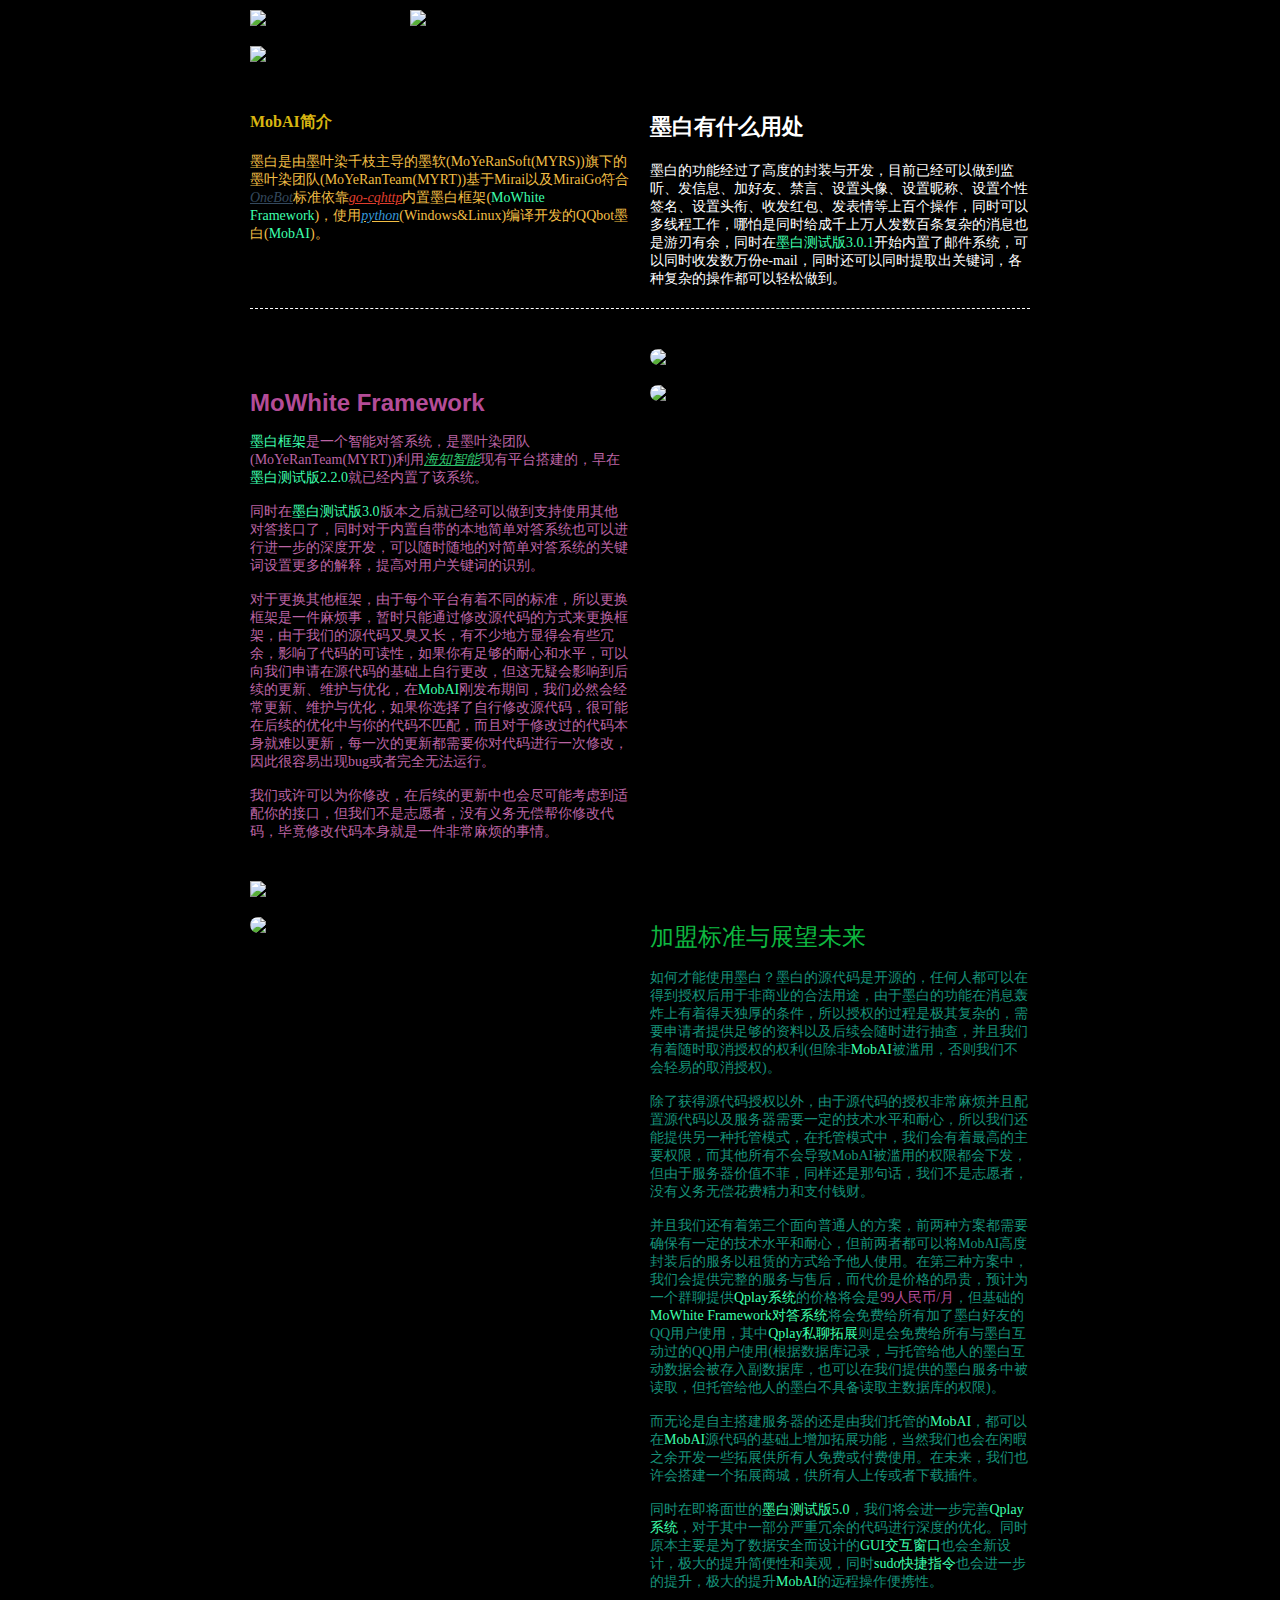
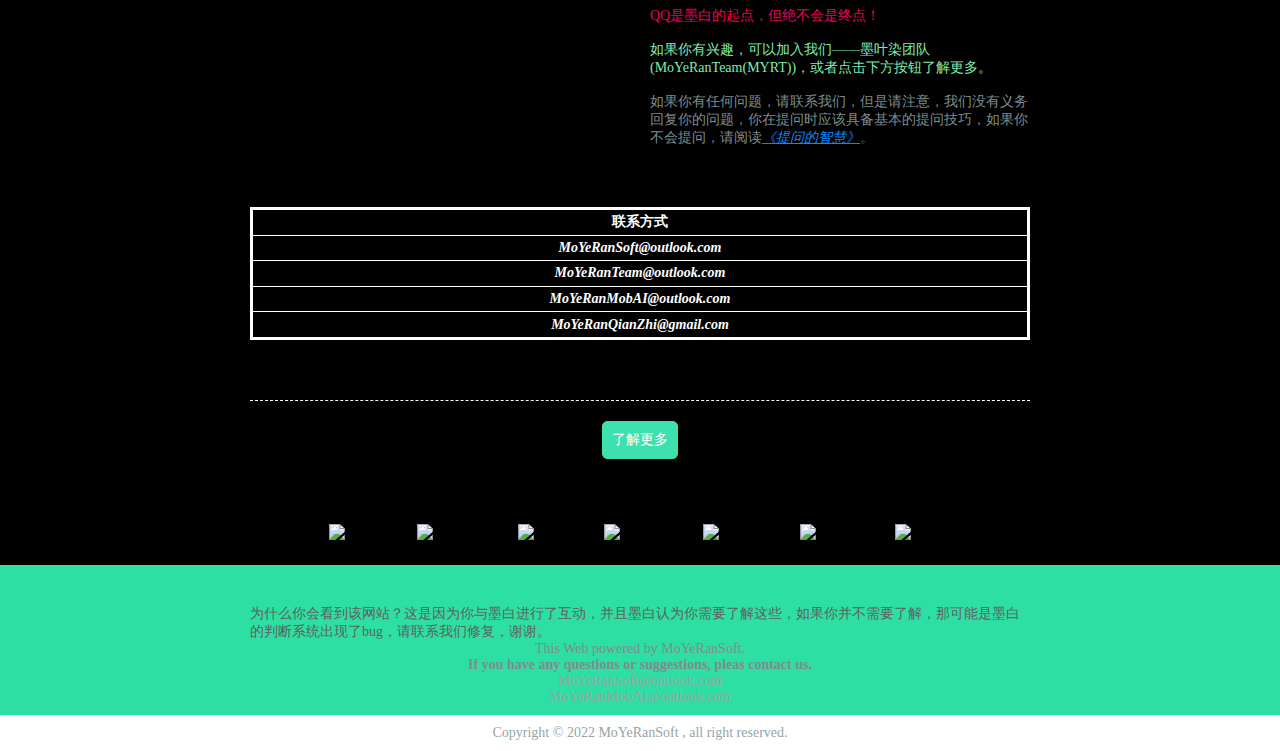
==== commit 4e63f1bc: "Add files via upload" ====
--- a/MobAI/index.html
+++ b/MobAI/index.html
@@ -1,4 +1,4 @@
-<!DOCTYPE html PUBLIC "-//W3C//DTD XHTML 1.0 Transitional//EN" "http://www.w3.org/TR/xhtml1/DTD/xhtml1-transitional.dtd"><html lang="en"><head><meta http-equiv="Content-Type" content="text/html charset=UTF-8"><meta http-equiv="X-UA-Compatible" content="IE=edge"><meta name="viewport" content="width=device-width,initial-scale=1"><style type="text/css">*{padding:0;margin:0}html,body{padding:0;margin:0;font-size:14px;line-height:normal;color:initial;-webkit-text-size-adjust:100%;-moz-text-size-adjust:100%;text-size-adjust:100%;font-family:Source Han Sans CN,Helvetica Neue,Helvetica,Microsoft YaHei,Arial,sans-serif !important}a{text-decoration:none !important;color:initial}p{line-height:normal;margin:0}table{border-spacing:0 !important;table-layout:fixed !important}table,td{mso-table-lspace:0pt !important}ul,ol{-webkit-padding-start:20px;padding-inline-start:20px}.py-templateWrap{background:#fff;font-size:14px;position:relative;z-index:0;overflow-wrap:break-word;word-wrap:break-word;color:#222;table-layout:fixed;border-spacing:0 !important}.py-templateWrap table{table-layout:fixed;border-spacing:0 !important}.py-templateWrap .py-shapeWrap{width:100%;table-layout:fixed}.py-templateWrap .py-shapeWrap .py-colWrap{table-layout:fixed}.py-templateWrap a{text-decoration:none !important}.py-templateWrap p{line-height:normal;margin:0}.py-templateWrap .widgetButton p{line-height:unset;line-height:inherit}@media screen and (max-width: 768px){.py-templateWrap .py-shapeWrap-mobileFit .py-colWrap{width:100% !important;display:block !important}}</style></head><body><span id="2685675" style="display: none !important;color:#fff;overflow:hidden; font-size:0; line-height:0">MoYeRanSoft-MobAI(墨白QQbot)</span><table border="0" cellpadding="0" cellspacing="0" width="100%" align="center" class="py-templateWrap" style="margin: 0px auto !important; width: 100% !important; overflow: hidden; background: rgb(0, 0, 0);"><tbody><tr><td align="center"><div class="cube hasContent"><table bgcolor="#000000" aria-hidden="true" border="0" cellpadding="0" cellspacing="0" width="100%" class="py-shapeWrap" style="max-width: 800px; margin: 0px auto; width: 100%; background-color: rgb(0, 0, 0); background-image: url(&quot;undefined&quot;); background-position: center center; background-size: cover;"><tbody><tr><th align="left" valign="top" class="py-colWrap" style="width: 20%; font-weight: normal; padding: 0px; text-align: initial;"><div class="cube hasContent"><table cellpadding="0" cellspacing="0" width="100%" align="center" aria-hidden="true" class="widget_0_0_0" style="width: 100% !important; padding: 10px; box-sizing: border-box; background-color: rgb(0, 0, 0); line-height: normal; font-size: 14px;"><tbody><tr><td class="Widget index-module_Widget_3Alx7" style="width: 100% !important;"><table data-v-259238e3="" aria-hidden="true" cellpadding="0" cellspacing="0" border="0" width="100%" class="WidgetSocial"><tbody data-v-259238e3=""><tr data-v-259238e3=""><td data-v-259238e3="" align="center"><table data-v-259238e3="" aria-hidden="true" cellpadding="0" cellspacing="0" border="0" width="100%"><tbody data-v-259238e3=""><tr data-v-259238e3=""><td data-v-259238e3=""><span data-v-259238e3="" style="margin: 0px; display: inline-block;"><a data-v-259238e3="" href="https://github.com/MoYeRanqianzhi/MobAI" target="_blank" style="display: inline-block;"><img data-v-259238e3="" src="https://img.ltyears.com/editor/slogo/GitHub13.png?t=996924988" alt="GitHub" width="30" height="30"></a></span></td></tr></tbody></table></td></tr></tbody></table></td></tr></tbody></table></div></th><th align="left" valign="top" class="py-colWrap" style="width: 60%; font-weight: normal; padding: 0px; text-align: initial;"><div class="cube hasContent"><table cellpadding="0" cellspacing="0" width="100%" align="center" aria-hidden="true" class="widget_0_1_0" style="width: 100% !important; padding: 10px; box-sizing: border-box; line-height: normal; font-size: 14px;"><tbody><tr><td class="Widget index-module_Widget_3Alx7" style="width: 100% !important;"><table data-v-6f339e91="" aria-hidden="true" cellpadding="0" cellspacing="0" border="0" width="100%" class="WidgetImage"><tbody data-v-6f339e91=""><tr data-v-6f339e91=""><td data-v-6f339e91="" align="center"><table data-v-6f339e91="" aria-hidden="true" cellpadding="0" cellspacing="0" border="0" width="100%"><tbody data-v-6f339e91=""><tr data-v-6f339e91=""><td data-v-6f339e91=""><img data-v-6f339e91="" src="https://s1.ax1x.com/2022/10/30/xIBsfK.png" width="100%" style="display: block;"></td></tr></tbody></table></td></tr></tbody></table></td></tr></tbody></table></div></th><th align="left" valign="top" class="py-colWrap" style="width: 20%; font-weight: normal; padding: 0px; text-align: initial;"><div class="cube hasContent"></div></th></tr></tbody></table></div></td></tr><tr><td align="center"><div class="cube hasContent"><table bgcolor="#000000" aria-hidden="true" border="0" cellpadding="0" cellspacing="0" width="100%" class="py-shapeWrap" style="max-width: 800px; margin: 0px auto; width: 100%; background-color: rgb(0, 0, 0); background-image: url(&quot;undefined&quot;); background-position: center center; background-size: cover;"><tbody><tr><th valign="top" class="py-colWrap" style="width: 100%; font-weight: normal; padding: 0px; text-align: initial;"><div class="cube hasContent"><table cellpadding="0" cellspacing="0" width="100%" align="center" aria-hidden="true" class="widget_1_0_0" style="width: 100% !important; padding: 10px; box-sizing: border-box; line-height: normal; font-size: 14px;"><tbody><tr><td class="Widget index-module_Widget_3Alx7" style="width: 100% !important;"><table data-v-6f339e91="" aria-hidden="true" cellpadding="0" cellspacing="0" border="0" width="100%" class="WidgetImage"><tbody data-v-6f339e91=""><tr data-v-6f339e91=""><td data-v-6f339e91="" align="center"><table data-v-6f339e91="" aria-hidden="true" cellpadding="0" cellspacing="0" border="0" width="100%"><tbody data-v-6f339e91=""><tr data-v-6f339e91=""><td data-v-6f339e91=""><img data-v-6f339e91="" src="https://img.ltyears.com/editor/4377/20220728/f022d7bcaeb477c5cec8e6ebcd30a04d.png" width="100%" style="display: block;"></td></tr></tbody></table></td></tr></tbody></table></td></tr></tbody></table></div></th></tr></tbody></table></div></td></tr><tr><td align="center"><div class="cube hasContent"><table bgcolor="#000000" aria-hidden="true" border="0" cellpadding="0" cellspacing="0" width="100%" class="py-shapeWrap" style="max-width: 800px; margin: 0px auto; width: 100%; background-color: rgb(0, 0, 0); background-image: url(&quot;undefined&quot;); background-position: center center; background-size: cover; padding: 30px 0px 0px;"><tbody><tr><th align="left" valign="top" class="py-colWrap" style="width: 50%; font-weight: normal; padding: 0px; text-align: initial;"><div class="cube hasContent"><table cellpadding="0" cellspacing="0" width="100%" align="center" aria-hidden="true" class="widget_2_0_0" style="width: 100% !important; padding: 10px; box-sizing: border-box; line-height: normal; font-size: 14px;"><tbody><tr><td class="Widget index-module_Widget_3Alx7" style="width: 100% !important;"><table cellpadding="0" cellspacing="0" border="0" width="100%" class="tinymce-wrap index-module_WidgetText_2MGea" style="font-size: 14px;"><tbody><tr><td><div><p style="margin: 0;padding: 0;"><span style="font-family: 微软雅黑; color: #d9b611; font-size: 16px;"><strong>MobAI简介</strong></span></p></div><div style="clear: both; display: block; width: 100%; overflow: hidden; height: 0px;"></div></td></tr></tbody></table></td></tr></tbody></table></div><div class="cube hasContent"><table cellpadding="0" cellspacing="0" width="100%" align="center" aria-hidden="true" class="widget_2_0_1" style="width: 100% !important; padding: 10px; box-sizing: border-box; line-height: normal; font-size: 14px;"><tbody><tr><td class="Widget index-module_Widget_3Alx7" style="width: 100% !important;"><table cellpadding="0" cellspacing="0" border="0" width="100%" class="tinymce-wrap index-module_WidgetText_2MGea" style="font-size: 14px;"><tbody><tr><td><div><p style="margin: 0;padding: 0;"><span style="color: #f2be45;">墨白是由墨叶染千枝主导的墨软(MoYeRanSoft(MYRS))旗下的墨叶染团队(MoYeRanTeam(MYRT))基于Mirai以及MiraiGo符合<span style="text-decoration: underline;"><em><a title="OneBot" href="https://12.onebot.dev/" target="_blank" rel="noopener"><span style="color: #34495e; text-decoration: underline;">OneBot</span></a></em></span>标准依靠<span style="text-decoration: underline;"><em><a title="go-cqhttp" href="https://github.com/lmq886/go-cphttp/blob/master/LICENSE" target="_blank" rel="noopener"><span style="color: #e03e2d; text-decoration: underline;">go-cqhttp</span></a></em></span>内置墨白框架(<span style="color: #3dffad;">MoWhite Framework</span>)，使用<span style="text-decoration: underline;"><em><a title="python" href="https://www.python.org/" target="_blank" rel="noopener"><span style="color: #3598db;">python</span></a></em></span>(Windows&amp;Linux)编译开发的QQbot墨白(<span style="color: #3dffad;">MobAI</span>)。</span></p></div><div style="clear: both; display: block; width: 100%; overflow: hidden; height: 0px;"></div></td></tr></tbody></table></td></tr></tbody></table></div></th><th align="left" valign="top" class="py-colWrap" style="width: 50%; font-weight: normal; padding: 0px; text-align: initial;"><div class="cube hasContent"><table cellpadding="0" cellspacing="0" width="100%" align="center" aria-hidden="true" class="widget_2_1_0" style="width: 100% !important; padding: 10px; box-sizing: border-box; line-height: normal; font-size: 14px;"><tbody><tr><td class="Widget index-module_Widget_3Alx7" style="width: 100% !important;"><table cellpadding="0" cellspacing="0" border="0" width="100%" class="tinymce-wrap index-module_WidgetText_2MGea" style="font-size: 14px;"><tbody><tr><td><div><p style="margin: 0;padding: 0;"><span style="color: #ffffff;"><strong><span style="font-size: 22px;">墨白有什么用处</span></strong></span></p></div><div style="clear: both; display: block; width: 100%; overflow: hidden; height: 0px;"></div></td></tr></tbody></table></td></tr></tbody></table></div><div class="cube hasContent"><table cellpadding="0" cellspacing="0" width="100%" align="center" aria-hidden="true" class="widget_2_1_1" style="width: 100% !important; padding: 10px; box-sizing: border-box; line-height: normal; font-size: 14px;"><tbody><tr><td class="Widget index-module_Widget_3Alx7" style="width: 100% !important;"><table cellpadding="0" cellspacing="0" border="0" width="100%" class="tinymce-wrap index-module_WidgetText_2MGea" style="font-size: 14px;"><tbody><tr><td><div><p style="margin: 0;padding: 0;"><span style="color: #ffffff;">墨白的功能经过了高度的封装与开发，目前已经可以做到监听、发信息、加好友、禁言、设置头像、设置昵称、设置个性签名、设置头衔、收发红包、发表情等上百个操作，同时可以多线程工作，哪怕是同时给成千上万人发数百条复杂的消息也是游刃有余，同时在<span style="color: #3dffad;">墨白测试版3.0.1</span>开始内置了邮件系统，可以同时收发数万份e-mail，同时还可以同时提取出关键词，各种复杂的操作都可以轻松做到。</span></p></div><div style="clear: both; display: block; width: 100%; overflow: hidden; height: 0px;"></div></td></tr></tbody></table></td></tr></tbody></table></div></th></tr></tbody></table></div></td></tr><tr><td align="center"><div class="cube hasContent"><table bgcolor="#000000" aria-hidden="true" border="0" cellpadding="0" cellspacing="0" width="100%" class="py-shapeWrap" style="max-width: 800px; margin: 0px auto; width: 100%; background-color: rgb(0, 0, 0); background-image: url(&quot;undefined&quot;); background-position: center center; background-size: cover;"><tbody><tr><th valign="top" class="py-colWrap" style="width: 100%; font-weight: normal; padding: 0px; text-align: initial;"><div class="cube hasContent"><table cellpadding="0" cellspacing="0" width="100%" align="center" aria-hidden="true" class="widget_3_0_0" style="width: 100% !important; padding: 10px; box-sizing: border-box; background-color: rgb(0, 0, 0); line-height: normal; font-size: 14px;"><tbody><tr><td class="Widget index-module_Widget_3Alx7" style="width: 100% !important;"><table aria-hidden="true" cellpadding="0" cellspacing="0" border="0" align="center" width="780px !important" class="WidgetDivider" style="width: 780px !important; margin: 0px auto !important;"><tbody><tr><td align="center" style="font-size: 0px; width: 100% !important; height: 0px; line-height: 0; border-top: 1px dashed rgb(255, 255, 255);"><table aria-hidden="true" cellpadding="0" cellspacing="0" border="0" align="center" width="100%"><tbody><tr><td></td></tr></tbody></table></td></tr></tbody></table></td></tr></tbody></table></div></th></tr></tbody></table></div></td></tr><tr><td align="center"><div class="cube hasContent"><table bgcolor="#000000" aria-hidden="true" border="0" cellpadding="0" cellspacing="0" width="100%" class="py-shapeWrap" style="max-width: 800px; margin: 0px auto; width: 100%; background-color: rgb(0, 0, 0); background-image: url(&quot;undefined&quot;); background-position: center center; background-size: cover; padding: 20px 0px 0px;"><tbody><tr><th align="left" valign="top" class="py-colWrap" style="width: 50%; font-weight: normal; padding: 0px; text-align: initial;"><div class="cube hasContent"><table cellpadding="0" cellspacing="0" width="100%" align="center" aria-hidden="true" class="widget_4_0_0" style="width: 100% !important; padding: 50px 10px 10px; box-sizing: border-box; line-height: normal; font-size: 14px;"><tbody><tr><td class="Widget index-module_Widget_3Alx7" style="width: 100% !important;"><table cellpadding="0" cellspacing="0" border="0" width="100%" class="tinymce-wrap index-module_WidgetText_2MGea" style="font-size: 14px;"><tbody><tr><td><div><p style="margin: 0;padding: 0;"><span style="color: #b44c97; font-family: 'comic sans ms', sans-serif; font-size: 24px;"><strong>MoWhite&nbsp;Framework</strong></span></p>
+<!DOCTYPE html PUBLIC "-//W3C//DTD XHTML 1.0 Transitional//EN" "http://www.w3.org/TR/xhtml1/DTD/xhtml1-transitional.dtd"><html lang="en"><head><meta http-equiv="Content-Type" content="text/html charset=UTF-8"><meta http-equiv="X-UA-Compatible" content="IE=edge"><meta name="viewport" content="width=device-width,initial-scale=1"><style type="text/css">*{padding:0;margin:0}html,body{padding:0;margin:0;font-size:14px;line-height:normal;color:initial;-webkit-text-size-adjust:100%;-moz-text-size-adjust:100%;text-size-adjust:100%;font-family:Source Han Sans CN,Helvetica Neue,Helvetica,Microsoft YaHei,Arial,sans-serif !important}a{text-decoration:none !important;color:initial}p{line-height:normal;margin:0}table{border-spacing:0 !important;table-layout:fixed !important}table,td{mso-table-lspace:0pt !important}ul,ol{-webkit-padding-start:20px;padding-inline-start:20px}.py-templateWrap{background:#fff;font-size:14px;position:relative;z-index:0;overflow-wrap:break-word;word-wrap:break-word;color:#222;table-layout:fixed;border-spacing:0 !important}.py-templateWrap table{table-layout:fixed;border-spacing:0 !important}.py-templateWrap .py-shapeWrap{width:100%;table-layout:fixed}.py-templateWrap .py-shapeWrap .py-colWrap{table-layout:fixed}.py-templateWrap a{text-decoration:none !important}.py-templateWrap p{line-height:normal;margin:0}.py-templateWrap .widgetButton p{line-height:unset;line-height:inherit}@media screen and (max-width: 768px){.py-templateWrap .py-shapeWrap-mobileFit .py-colWrap{width:100% !important;display:block !important}}</style></head><body><span id="2685675" style="display: none !important;color:#fff;overflow:hidden; font-size:0; line-height:0">MoYeRanSoft-MobAI(墨白QQbot)</span><table border="0" cellpadding="0" cellspacing="0" width="100%" align="center" class="py-templateWrap" style="margin: 0px auto !important; width: 100% !important; overflow: hidden; background: rgb(0, 0, 0);"><tbody><tr><td align="center"><div class="cube hasContent"><table bgcolor="#000000" aria-hidden="true" border="0" cellpadding="0" cellspacing="0" width="100%" class="py-shapeWrap" style="max-width: 800px; margin: 0px auto; width: 100%; background-color: rgb(0, 0, 0); background-image: url(&quot;undefined&quot;); background-position: center center; background-size: cover;"><tbody><tr><th align="left" valign="top" class="py-colWrap" style="width: 20%; font-weight: normal; padding: 0px; text-align: initial;"><div class="cube hasContent"><table cellpadding="0" cellspacing="0" width="100%" align="center" aria-hidden="true" class="widget_0_0_0" style="width: 100% !important; padding: 10px; box-sizing: border-box; background-color: rgb(0, 0, 0); line-height: normal; font-size: 14px;"><tbody><tr><td class="Widget index-module_Widget_3Alx7" style="width: 100% !important;"><table data-v-259238e3="" aria-hidden="true" cellpadding="0" cellspacing="0" border="0" width="100%" class="WidgetSocial"><tbody data-v-259238e3=""><tr data-v-259238e3=""><td data-v-259238e3="" align="center"><table data-v-259238e3="" aria-hidden="true" cellpadding="0" cellspacing="0" border="0" width="100%"><tbody data-v-259238e3=""><tr data-v-259238e3=""><td data-v-259238e3=""><span data-v-259238e3="" style="margin: 0px; display: inline-block;"><a data-v-259238e3="" href="https://github.com/MoYeRanqianzhi/MobAI" target="_blank" style="display: inline-block;"><img data-v-259238e3="" src="https://img.ltyears.com/editor/slogo/GitHub13.png?t=685585283" alt="GitHub" width="30" height="30"></a></span></td></tr></tbody></table></td></tr></tbody></table></td></tr></tbody></table></div></th><th align="left" valign="top" class="py-colWrap" style="width: 60%; font-weight: normal; padding: 0px; text-align: initial;"><div class="cube hasContent"><table cellpadding="0" cellspacing="0" width="100%" align="center" aria-hidden="true" class="widget_0_1_0" style="width: 100% !important; padding: 10px; box-sizing: border-box; line-height: normal; font-size: 14px;"><tbody><tr><td class="Widget index-module_Widget_3Alx7" style="width: 100% !important;"><table data-v-49fe5378="" aria-hidden="true" cellpadding="0" cellspacing="0" border="0" width="100%" class="WidgetImage"><tbody data-v-49fe5378=""><tr data-v-49fe5378=""><td data-v-49fe5378="" align="center"><table data-v-49fe5378="" aria-hidden="true" cellpadding="0" cellspacing="0" border="0" width="100%"><tbody data-v-49fe5378=""><tr data-v-49fe5378=""><td data-v-49fe5378=""><img data-v-49fe5378="" src="https://moyeransoft.netlify.app/gallery/MoYeRanLogo/LogoMoYeRanSoft_BeautifulColored.png" width="100%" style="display: block; border: 1px none rgb(200, 200, 200);"></td></tr></tbody></table></td></tr></tbody></table></td></tr></tbody></table></div></th><th align="left" valign="top" class="py-colWrap" style="width: 20%; font-weight: normal; padding: 0px; text-align: initial;"><div class="cube hasContent"></div></th></tr></tbody></table></div></td></tr><tr><td align="center"><div class="cube hasContent"><table bgcolor="#000000" aria-hidden="true" border="0" cellpadding="0" cellspacing="0" width="100%" class="py-shapeWrap" style="max-width: 800px; margin: 0px auto; width: 100%; background-color: rgb(0, 0, 0); background-image: url(&quot;undefined&quot;); background-position: center center; background-size: cover;"><tbody><tr><th valign="top" class="py-colWrap" style="width: 100%; font-weight: normal; padding: 0px; text-align: initial;"><div class="cube hasContent"><table cellpadding="0" cellspacing="0" width="100%" align="center" aria-hidden="true" class="widget_1_0_0" style="width: 100% !important; padding: 10px; box-sizing: border-box; line-height: normal; font-size: 14px;"><tbody><tr><td class="Widget index-module_Widget_3Alx7" style="width: 100% !important;"><table data-v-49fe5378="" aria-hidden="true" cellpadding="0" cellspacing="0" border="0" width="100%" class="WidgetImage"><tbody data-v-49fe5378=""><tr data-v-49fe5378=""><td data-v-49fe5378="" align="center"><table data-v-49fe5378="" aria-hidden="true" cellpadding="0" cellspacing="0" border="0" width="100%"><tbody data-v-49fe5378=""><tr data-v-49fe5378=""><td data-v-49fe5378=""><img data-v-49fe5378="" src="https://img.ltyears.com/editor/4377/20220728/f022d7bcaeb477c5cec8e6ebcd30a04d.png" width="100%" style="display: block; border: 1px none rgb(200, 200, 200);"></td></tr></tbody></table></td></tr></tbody></table></td></tr></tbody></table></div></th></tr></tbody></table></div></td></tr><tr><td align="center"><div class="cube hasContent"><table bgcolor="#000000" aria-hidden="true" border="0" cellpadding="0" cellspacing="0" width="100%" class="py-shapeWrap" style="max-width: 800px; margin: 0px auto; width: 100%; background-color: rgb(0, 0, 0); background-image: url(&quot;undefined&quot;); background-position: center center; background-size: cover; padding: 30px 0px 0px;"><tbody><tr><th align="left" valign="top" class="py-colWrap" style="width: 50%; font-weight: normal; padding: 0px; text-align: initial;"><div class="cube hasContent"><table cellpadding="0" cellspacing="0" width="100%" align="center" aria-hidden="true" class="widget_2_0_0" style="width: 100% !important; padding: 10px; box-sizing: border-box; line-height: normal; font-size: 14px;"><tbody><tr><td class="Widget index-module_Widget_3Alx7" style="width: 100% !important;"><table cellpadding="0" cellspacing="0" border="0" width="100%" class="tinymce-wrap index-module_WidgetText_2MGea" style="font-size: 14px;"><tbody><tr><td><div><p style="margin: 0;padding: 0;"><span style="font-family: 微软雅黑; color: #d9b611; font-size: 16px;"><strong>MobAI简介</strong></span></p></div><div style="clear: both; display: block; width: 100%; overflow: hidden; height: 0px;"></div></td></tr></tbody></table></td></tr></tbody></table></div><div class="cube hasContent"><table cellpadding="0" cellspacing="0" width="100%" align="center" aria-hidden="true" class="widget_2_0_1" style="width: 100% !important; padding: 10px; box-sizing: border-box; line-height: normal; font-size: 14px;"><tbody><tr><td class="Widget index-module_Widget_3Alx7" style="width: 100% !important;"><table cellpadding="0" cellspacing="0" border="0" width="100%" class="tinymce-wrap index-module_WidgetText_2MGea" style="font-size: 14px;"><tbody><tr><td><div><p style="margin: 0;padding: 0;"><span style="color: #f2be45;">墨白是由墨叶染千枝主导的墨软(MoYeRanSoft(MYRS))旗下的墨叶染团队(MoYeRanTeam(MYRT))基于Mirai以及MiraiGo符合<span style="text-decoration: underline;"><em><a title="OneBot" href="https://12.onebot.dev/" target="_blank" rel="noopener"><span style="color: #34495e; text-decoration: underline;">OneBot</span></a></em></span>标准依靠<span style="text-decoration: underline;"><em><a title="go-cqhttp" href="https://github.com/lmq886/go-cphttp/blob/master/LICENSE" target="_blank" rel="noopener"><span style="color: #e03e2d; text-decoration: underline;">go-cqhttp</span></a></em></span>内置墨白框架(<span style="color: #3dffad;">MoWhite Framework</span>)，使用<span style="text-decoration: underline;"><em><a title="python" href="https://www.python.org/" target="_blank" rel="noopener"><span style="color: #3598db;">python</span></a></em></span>(Windows&amp;Linux)编译开发的QQbot墨白(<span style="color: #3dffad;">MobAI</span>)。</span></p></div><div style="clear: both; display: block; width: 100%; overflow: hidden; height: 0px;"></div></td></tr></tbody></table></td></tr></tbody></table></div></th><th align="left" valign="top" class="py-colWrap" style="width: 50%; font-weight: normal; padding: 0px; text-align: initial;"><div class="cube hasContent"><table cellpadding="0" cellspacing="0" width="100%" align="center" aria-hidden="true" class="widget_2_1_0" style="width: 100% !important; padding: 10px; box-sizing: border-box; line-height: normal; font-size: 14px;"><tbody><tr><td class="Widget index-module_Widget_3Alx7" style="width: 100% !important;"><table cellpadding="0" cellspacing="0" border="0" width="100%" class="tinymce-wrap index-module_WidgetText_2MGea" style="font-size: 14px;"><tbody><tr><td><div><p style="margin: 0;padding: 0;"><span style="color: #ffffff;"><strong><span style="font-size: 22px;">墨白有什么用处</span></strong></span></p></div><div style="clear: both; display: block; width: 100%; overflow: hidden; height: 0px;"></div></td></tr></tbody></table></td></tr></tbody></table></div><div class="cube hasContent"><table cellpadding="0" cellspacing="0" width="100%" align="center" aria-hidden="true" class="widget_2_1_1" style="width: 100% !important; padding: 10px; box-sizing: border-box; line-height: normal; font-size: 14px;"><tbody><tr><td class="Widget index-module_Widget_3Alx7" style="width: 100% !important;"><table cellpadding="0" cellspacing="0" border="0" width="100%" class="tinymce-wrap index-module_WidgetText_2MGea" style="font-size: 14px;"><tbody><tr><td><div><p style="margin: 0;padding: 0;"><span style="color: #ffffff;">墨白的功能经过了高度的封装与开发，目前已经可以做到监听、发信息、加好友、禁言、设置头像、设置昵称、设置个性签名、设置头衔、收发红包、发表情等上百个操作，同时可以多线程工作，哪怕是同时给成千上万人发数百条复杂的消息也是游刃有余，同时在<span style="color: #3dffad;">墨白测试版3.0.1</span>开始内置了邮件系统，可以同时收发数万份e-mail，同时还可以同时提取出关键词，各种复杂的操作都可以轻松做到。</span></p></div><div style="clear: both; display: block; width: 100%; overflow: hidden; height: 0px;"></div></td></tr></tbody></table></td></tr></tbody></table></div></th></tr></tbody></table></div></td></tr><tr><td align="center"><div class="cube hasContent"><table bgcolor="#000000" aria-hidden="true" border="0" cellpadding="0" cellspacing="0" width="100%" class="py-shapeWrap" style="max-width: 800px; margin: 0px auto; width: 100%; background-color: rgb(0, 0, 0); background-image: url(&quot;undefined&quot;); background-position: center center; background-size: cover;"><tbody><tr><th valign="top" class="py-colWrap" style="width: 100%; font-weight: normal; padding: 0px; text-align: initial;"><div class="cube hasContent"><table cellpadding="0" cellspacing="0" width="100%" align="center" aria-hidden="true" class="widget_3_0_0" style="width: 100% !important; padding: 10px; box-sizing: border-box; background-color: rgb(0, 0, 0); line-height: normal; font-size: 14px;"><tbody><tr><td class="Widget index-module_Widget_3Alx7" style="width: 100% !important;"><table aria-hidden="true" cellpadding="0" cellspacing="0" border="0" align="center" width="780px !important" class="WidgetDivider"><tbody><tr><td align="center" style="font-size: 0px; width: 100% !important; height: 0px; line-height: 0; border-top: 1px dashed rgb(255, 255, 255);"><table aria-hidden="true" cellpadding="0" cellspacing="0" border="0" align="center" width="100%"><tbody><tr><td></td></tr></tbody></table></td></tr></tbody></table></td></tr></tbody></table></div></th></tr></tbody></table></div></td></tr><tr><td align="center"><div class="cube hasContent"><table bgcolor="#000000" aria-hidden="true" border="0" cellpadding="0" cellspacing="0" width="100%" class="py-shapeWrap" style="max-width: 800px; margin: 0px auto; width: 100%; background-color: rgb(0, 0, 0); background-image: url(&quot;undefined&quot;); background-position: center center; background-size: cover; padding: 20px 0px 0px;"><tbody><tr><th align="left" valign="top" class="py-colWrap" style="width: 50%; font-weight: normal; padding: 0px; text-align: initial;"><div class="cube hasContent"><table cellpadding="0" cellspacing="0" width="100%" align="center" aria-hidden="true" class="widget_4_0_0" style="width: 100% !important; padding: 50px 10px 10px; box-sizing: border-box; line-height: normal; font-size: 14px;"><tbody><tr><td class="Widget index-module_Widget_3Alx7" style="width: 100% !important;"><table cellpadding="0" cellspacing="0" border="0" width="100%" class="tinymce-wrap index-module_WidgetText_2MGea" style="font-size: 14px;"><tbody><tr><td><div><p style="margin: 0;padding: 0;"><span style="color: #b44c97; font-family: 'comic sans ms', sans-serif; font-size: 24px;"><strong>MoWhite&nbsp;Framework</strong></span></p>
 <p style="margin: 0;padding: 0;">&nbsp;</p>
 <p style="margin: 0;padding: 0;"><span style="color: #bc64a4;"><span style="color: #3dffad;">墨白框架</span>是一个智能对答系统，是墨叶染团队(MoYeRanTeam(MYRT))利用<span style="text-decoration: underline;"><em><a title="海知智能" href="http://ruyi.ai/index.html" target="_blank" rel="noopener"><span style="color: #2dc26b; text-decoration: underline;">海知智能</span></a></em></span>现有平台搭建的，早在<span style="color: #3dffad;">墨白测试版2.2.0</span>就已经内置了该系统。</span></p>
 <p style="margin: 0;padding: 0;">&nbsp;</p>
@@ -6,7 +6,7 @@
 <p style="margin: 0;padding: 0;">&nbsp;</p>
 <p style="margin: 0;padding: 0;"><span style="color: #bc64a4;">对于更换其他框架，由于每个平台有着不同的标准，所以更换框架是一件麻烦事，暂时只能通过修改源代码的方式来更换框架，由于我们的源代码又臭又长，有不少地方显得会有些冗余，影响了代码的可读性，如果你有足够的耐心和水平，可以向我们申请在源代码的基础上自行更改，但这无疑会影响到后续的更新、维护与优化，在<span style="color: #3dffad;">MobAI</span>刚发布期间，我们必然会经常更新、维护与优化，如果你选择了自行修改源代码，很可能在后续的优化中与你的代码不匹配，而且对于修改过的代码本身就难以更新，每一次的更新都需要你对代码进行一次修改，因此很容易出现bug或者完全无法运行。</span></p>
 <p style="margin: 0;padding: 0;">&nbsp;</p>
-<p style="margin: 0;padding: 0;"><span style="color: #bc64a4;">我们或许可以为你修改，在后续的更新中也会尽可能考虑到适配你的接口，但我们不是志愿者，没有义务无偿帮你修改代码，毕竟修改代码本身就是一件非常麻烦的事情。</span></p></div><div style="clear: both; display: block; width: 100%; overflow: hidden; height: 0px;"></div></td></tr></tbody></table></td></tr></tbody></table></div></th><th align="left" valign="top" class="py-colWrap" style="width: 50%; font-weight: normal; padding: 0px; text-align: initial;"><div class="cube hasContent"><table cellpadding="0" cellspacing="0" width="100%" align="center" aria-hidden="true" class="widget_4_1_0" style="width: 100% !important; padding: 10px; box-sizing: border-box; line-height: normal; font-size: 14px;"><tbody><tr><td class="Widget index-module_Widget_3Alx7" style="width: 100% !important;"><table data-v-6f339e91="" aria-hidden="true" cellpadding="0" cellspacing="0" border="0" width="100%" class="WidgetImage"><tbody data-v-6f339e91=""><tr data-v-6f339e91=""><td data-v-6f339e91="" align="center"><table data-v-6f339e91="" aria-hidden="true" cellpadding="0" cellspacing="0" border="0" width="100%"><tbody data-v-6f339e91=""><tr data-v-6f339e91=""><td data-v-6f339e91=""><img data-v-6f339e91="" src="https://img.ltyears.com/editor/4377/20220728/11b9e2e5b74cedb1e67254bb9bf3c082.png" width="100%" style="display: block; border-radius: 20px;"></td></tr></tbody></table></td></tr></tbody></table></td></tr></tbody></table></div><div class="cube hasContent"><table cellpadding="0" cellspacing="0" width="100%" align="center" aria-hidden="true" class="widget_4_1_1" style="width: 100% !important; padding: 10px; box-sizing: border-box; line-height: normal; font-size: 14px;"><tbody><tr><td class="Widget index-module_Widget_3Alx7" style="width: 100% !important;"><table data-v-6f339e91="" aria-hidden="true" cellpadding="0" cellspacing="0" border="0" width="100%" class="WidgetImage"><tbody data-v-6f339e91=""><tr data-v-6f339e91=""><td data-v-6f339e91="" align="center"><table data-v-6f339e91="" aria-hidden="true" cellpadding="0" cellspacing="0" border="0" width="100%"><tbody data-v-6f339e91=""><tr data-v-6f339e91=""><td data-v-6f339e91=""><img data-v-6f339e91="" src="https://img.ltyears.com/editor/4377/20220728/db3f76e2c6102b5e7a52b1b17a385bc1.png" width="100%" style="display: block; border-radius: 20px;"></td></tr></tbody></table></td></tr></tbody></table></td></tr></tbody></table></div></th></tr></tbody></table></div></td></tr><tr><td align="center"><div class="cube hasContent"><table bgcolor="#000000" aria-hidden="true" border="0" cellpadding="0" cellspacing="0" width="100%" class="py-shapeWrap" style="max-width: 800px; margin: 0px auto; width: 100%; background-color: rgb(0, 0, 0); background-image: url(&quot;undefined&quot;); background-position: center center; background-size: cover; padding: 20px 0px 0px;"><tbody><tr><th align="left" valign="top" class="py-colWrap" style="width: 50%; font-weight: normal; padding: 0px; text-align: initial;"><div class="cube hasContent"><table cellpadding="0" cellspacing="0" width="100%" align="center" aria-hidden="true" class="widget_5_0_0" style="width: 100% !important; padding: 10px; box-sizing: border-box; background-color: rgb(0, 0, 0); line-height: normal; font-size: 14px;"><tbody><tr><td class="Widget index-module_Widget_3Alx7" style="width: 100% !important;"><table data-v-6f339e91="" aria-hidden="true" cellpadding="0" cellspacing="0" border="0" width="100%" class="WidgetImage"><tbody data-v-6f339e91=""><tr data-v-6f339e91=""><td data-v-6f339e91="" align="center"><table data-v-6f339e91="" aria-hidden="true" cellpadding="0" cellspacing="0" border="0" width="100%"><tbody data-v-6f339e91=""><tr data-v-6f339e91=""><td data-v-6f339e91=""><img data-v-6f339e91="" src="https://img.ltyears.com/editor/4377/20220728/1037f88cdd9814ad9e445dcd780f85f2.png" width="100%" style="display: block; border-radius: 0px;"></td></tr></tbody></table></td></tr></tbody></table></td></tr></tbody></table></div><div class="cube hasContent"><table cellpadding="0" cellspacing="0" width="100%" align="center" aria-hidden="true" class="widget_5_0_1" style="width: 100% !important; padding: 10px; box-sizing: border-box; background-color: rgb(0, 0, 0); line-height: normal; font-size: 14px;"><tbody><tr><td class="Widget index-module_Widget_3Alx7" style="width: 100% !important;"><table data-v-6f339e91="" aria-hidden="true" cellpadding="0" cellspacing="0" border="0" width="100%" class="WidgetImage"><tbody data-v-6f339e91=""><tr data-v-6f339e91=""><td data-v-6f339e91="" align="center"><table data-v-6f339e91="" aria-hidden="true" cellpadding="0" cellspacing="0" border="0" width="100%"><tbody data-v-6f339e91=""><tr data-v-6f339e91=""><td data-v-6f339e91=""><img data-v-6f339e91="" src="https://img.ltyears.com/editor/4377/20220729/a14939cc7a1651e753ba452834397816.png" width="100%" style="display: block; border-radius: 20px;"></td></tr></tbody></table></td></tr></tbody></table></td></tr></tbody></table></div></th><th align="left" valign="top" class="py-colWrap" style="width: 50%; font-weight: normal; padding: 0px; text-align: initial;"><div class="cube hasContent"><table cellpadding="0" cellspacing="0" width="100%" align="center" aria-hidden="true" class="widget_5_1_0" style="width: 100% !important; padding: 50px 10px 10px; box-sizing: border-box; line-height: normal; font-size: 14px;"><tbody><tr><td class="Widget index-module_Widget_3Alx7" style="width: 100% !important;"><table cellpadding="0" cellspacing="0" border="0" width="100%" class="tinymce-wrap index-module_WidgetText_2MGea" style="font-size: 14px;"><tbody><tr><td><div><p style="margin: 0;padding: 0;"><span style="font-size: 24px; font-family: SimHei, 黑体; color: #0eb840;">加盟标准与展望未来</span></p>
+<p style="margin: 0;padding: 0;"><span style="color: #bc64a4;">我们或许可以为你修改，在后续的更新中也会尽可能考虑到适配你的接口，但我们不是志愿者，没有义务无偿帮你修改代码，毕竟修改代码本身就是一件非常麻烦的事情。</span></p></div><div style="clear: both; display: block; width: 100%; overflow: hidden; height: 0px;"></div></td></tr></tbody></table></td></tr></tbody></table></div></th><th align="left" valign="top" class="py-colWrap" style="width: 50%; font-weight: normal; padding: 0px; text-align: initial;"><div class="cube hasContent"><table cellpadding="0" cellspacing="0" width="100%" align="center" aria-hidden="true" class="widget_4_1_0" style="width: 100% !important; padding: 10px; box-sizing: border-box; line-height: normal; font-size: 14px;"><tbody><tr><td class="Widget index-module_Widget_3Alx7" style="width: 100% !important;"><table data-v-49fe5378="" aria-hidden="true" cellpadding="0" cellspacing="0" border="0" width="100%" class="WidgetImage"><tbody data-v-49fe5378=""><tr data-v-49fe5378=""><td data-v-49fe5378="" align="center"><table data-v-49fe5378="" aria-hidden="true" cellpadding="0" cellspacing="0" border="0" width="100%"><tbody data-v-49fe5378=""><tr data-v-49fe5378=""><td data-v-49fe5378=""><img data-v-49fe5378="" src="https://moyeransoft.netlify.app/gallery/MoYeRanLogo/MobAI/MobAI_portrait_0.png" width="100%" style="display: block; border-radius: 20px; border: 1px none rgb(200, 200, 200);"></td></tr></tbody></table></td></tr></tbody></table></td></tr></tbody></table></div><div class="cube hasContent"><table cellpadding="0" cellspacing="0" width="100%" align="center" aria-hidden="true" class="widget_4_1_1" style="width: 100% !important; padding: 10px; box-sizing: border-box; line-height: normal; font-size: 14px;"><tbody><tr><td class="Widget index-module_Widget_3Alx7" style="width: 100% !important;"><table data-v-49fe5378="" aria-hidden="true" cellpadding="0" cellspacing="0" border="0" width="100%" class="WidgetImage"><tbody data-v-49fe5378=""><tr data-v-49fe5378=""><td data-v-49fe5378="" align="center"><table data-v-49fe5378="" aria-hidden="true" cellpadding="0" cellspacing="0" border="0" width="100%"><tbody data-v-49fe5378=""><tr data-v-49fe5378=""><td data-v-49fe5378=""><img data-v-49fe5378="" src="https://moyeransoft.netlify.app/gallery/MoYeRanLogo/MobAI/MobAI_one_0.png" width="100%" style="display: block; border-radius: 20px; border: 1px none rgb(255, 255, 255);"></td></tr></tbody></table></td></tr></tbody></table></td></tr></tbody></table></div></th></tr></tbody></table></div></td></tr><tr><td align="center"><div class="cube hasContent"><table bgcolor="#000000" aria-hidden="true" border="0" cellpadding="0" cellspacing="0" width="100%" class="py-shapeWrap" style="max-width: 800px; margin: 0px auto; width: 100%; background-color: rgb(0, 0, 0); background-image: url(&quot;undefined&quot;); background-position: center center; background-size: cover; padding: 20px 0px 0px;"><tbody><tr><th align="left" valign="top" class="py-colWrap" style="width: 50%; font-weight: normal; padding: 0px; text-align: initial;"><div class="cube hasContent"><table cellpadding="0" cellspacing="0" width="100%" align="center" aria-hidden="true" class="widget_5_0_0" style="width: 100% !important; padding: 10px; box-sizing: border-box; background-color: rgb(0, 0, 0); line-height: normal; font-size: 14px;"><tbody><tr><td class="Widget index-module_Widget_3Alx7" style="width: 100% !important;"><table data-v-49fe5378="" aria-hidden="true" cellpadding="0" cellspacing="0" border="0" width="100%" class="WidgetImage"><tbody data-v-49fe5378=""><tr data-v-49fe5378=""><td data-v-49fe5378="" align="center"><table data-v-49fe5378="" aria-hidden="true" cellpadding="0" cellspacing="0" border="0" width="100%"><tbody data-v-49fe5378=""><tr data-v-49fe5378=""><td data-v-49fe5378=""><img data-v-49fe5378="" src="https://moyeransoft.netlify.app/gallery/MoYeRanLogo/MobAI/MobAI_two_0.png" width="100%" style="display: block; border-radius: 0px; border: 1px none rgb(200, 200, 200);"></td></tr></tbody></table></td></tr></tbody></table></td></tr></tbody></table></div><div class="cube hasContent"><table cellpadding="0" cellspacing="0" width="100%" align="center" aria-hidden="true" class="widget_5_0_1" style="width: 100% !important; padding: 10px; box-sizing: border-box; background-color: rgb(0, 0, 0); line-height: normal; font-size: 14px;"><tbody><tr><td class="Widget index-module_Widget_3Alx7" style="width: 100% !important;"><table data-v-49fe5378="" aria-hidden="true" cellpadding="0" cellspacing="0" border="0" width="100%" class="WidgetImage"><tbody data-v-49fe5378=""><tr data-v-49fe5378=""><td data-v-49fe5378="" align="center"><table data-v-49fe5378="" aria-hidden="true" cellpadding="0" cellspacing="0" border="0" width="100%"><tbody data-v-49fe5378=""><tr data-v-49fe5378=""><td data-v-49fe5378=""><img data-v-49fe5378="" src="https://moyeransoft.netlify.app/gallery/MoYeRanLogo/MobAI/MobAI_four_1.png" width="100%" style="display: block; border-radius: 20px; border: 1px none rgb(200, 200, 200);"></td></tr></tbody></table></td></tr></tbody></table></td></tr></tbody></table></div></th><th align="left" valign="top" class="py-colWrap" style="width: 50%; font-weight: normal; padding: 0px; text-align: initial;"><div class="cube hasContent"><table cellpadding="0" cellspacing="0" width="100%" align="center" aria-hidden="true" class="widget_5_1_0" style="width: 100% !important; padding: 50px 10px 10px; box-sizing: border-box; line-height: normal; font-size: 14px;"><tbody><tr><td class="Widget index-module_Widget_3Alx7" style="width: 100% !important;"><table cellpadding="0" cellspacing="0" border="0" width="100%" class="tinymce-wrap index-module_WidgetText_2MGea" style="font-size: 14px;"><tbody><tr><td><div><p style="margin: 0;padding: 0;"><span style="font-size: 24px; font-family: SimHei, 黑体; color: #0eb840;">加盟标准与展望未来</span></p>
 <p style="margin: 0;padding: 0;">&nbsp;</p>
 <p style="margin: 0;padding: 0;"><span style="color: #169179;">如何才能使用墨白？墨白的源代码是开源的，任何人都可以在得到授权后用于非商业的合法用途，由于墨白的功能在消息轰炸上有着得天独厚的条件，所以授权的过程是极其复杂的，需要申请者提供足够的资料以及后续会随时进行抽查，并且我们有着随时取消授权的权利(但除非<span style="color: #3dffad;">MobAI</span>被滥用，否则我们不会轻易的取消授权)。</span></p>
 <p style="margin: 0;padding: 0;">&nbsp;</p>
@@ -40,8 +40,8 @@
 <td style="width: 99.4737%; height: 24.7969px; text-align: center;"><em><strong><span style="color: #ffffff;">MoYeRanQianZhi@gmail.com</span></strong></em></td>
 </tr>
 </tbody>
-</table></div><div style="clear: both; display: block; width: 100%; overflow: hidden; height: 0px;"></div></td></tr></tbody></table></td></tr></tbody></table></div></th></tr></tbody></table></div></td></tr><tr><td align="center"><div class="cube hasContent"><table bgcolor="#000000" aria-hidden="true" border="0" cellpadding="0" cellspacing="0" width="100%" class="py-shapeWrap" style="max-width: 800px; margin: 0px auto; width: 100%; background-color: rgb(0, 0, 0); background-image: url(&quot;undefined&quot;); background-position: center center; background-size: cover;"><tbody><tr><th valign="top" class="py-colWrap" style="width: 100%; font-weight: normal; padding: 0px; text-align: initial;"><div class="cube hasContent"><table cellpadding="0" cellspacing="0" width="100%" align="center" aria-hidden="true" class="widget_7_0_0" style="width: 100% !important; padding: 10px; box-sizing: border-box; background-color: rgb(0, 0, 0); line-height: normal; font-size: 14px;"><tbody><tr><td class="Widget index-module_Widget_3Alx7" style="width: 100% !important;"><table aria-hidden="true" cellpadding="0" cellspacing="0" border="0" align="center" width="100%" class="WidgetBlank"><tbody><tr><td align="center" height="20"><table aria-hidden="true" cellpadding="0" cellspacing="0" border="0" align="center" width="100%"><tbody><tr><td></td></tr></tbody></table></td></tr></tbody></table></td></tr></tbody></table></div></th></tr></tbody></table></div></td></tr><tr><td align="center"><div class="cube hasContent"><table bgcolor="#000000" aria-hidden="true" border="0" cellpadding="0" cellspacing="0" width="100%" class="py-shapeWrap" style="max-width: 800px; margin: 0px auto; width: 100%; background-color: rgb(0, 0, 0); background-image: url(&quot;undefined&quot;); background-position: center center; background-size: cover;"><tbody><tr><th valign="top" class="py-colWrap" style="width: 100%; font-weight: normal; padding: 0px; text-align: initial;"><div class="cube hasContent"><table cellpadding="0" cellspacing="0" width="100%" align="center" aria-hidden="true" class="widget_8_0_0" style="width: 100% !important; padding: 10px; box-sizing: border-box; background-color: rgb(0, 0, 0); line-height: normal; font-size: 14px;"><tbody><tr><td class="Widget index-module_Widget_3Alx7" style="width: 100% !important;"><table aria-hidden="true" cellpadding="0" cellspacing="0" border="0" align="center" width="780px !important" class="WidgetDivider" style="width: 780px !important; margin: 0px auto !important;"><tbody><tr><td align="center" style="font-size: 0px; width: 100% !important; height: 0px; line-height: 0; border-top: 1px dashed rgb(255, 255, 255);"><table aria-hidden="true" cellpadding="0" cellspacing="0" border="0" align="center" width="100%"><tbody><tr><td></td></tr></tbody></table></td></tr></tbody></table></td></tr></tbody></table></div></th></tr></tbody></table></div></td></tr><tr><td align="center"><div class="cube hasContent"><table bgcolor="#000000" aria-hidden="true" border="0" cellpadding="0" cellspacing="0" width="100%" class="py-shapeWrap" style="max-width: 800px; margin: 0px auto; width: 100%; background-color: rgb(0, 0, 0); background-image: url(&quot;undefined&quot;); background-position: center center; background-size: cover; padding: 0px 0px 30px;"><tbody><tr><th valign="top" class="py-colWrap" style="width: 100%; font-weight: normal; padding: 0px; text-align: initial;"><div class="cube hasContent"><table cellpadding="0" cellspacing="0" width="100%" align="center" aria-hidden="true" class="widget_9_0_0" style="width: 100% !important; padding: 10px; box-sizing: border-box; text-align: center; line-height: normal; font-size: 14px;"><tbody><tr><td align="center" class="Widget index-module_Widget_3Alx7" style="width: 100% !important;"><table cellpadding="0" cellspacing="0" border="0" style="overflow-wrap: break-word; word-break: break-word; display: table-cell;"><tbody><tr><td bgcolor="#3DE1AD" align="center" style="border-radius: 6px; font-size: 14px;"><a href="https://github.com/MoYeRanqianzhi/MobAI" target="_blank" class="widgetButton" style="display: block; float: left; text-decoration: none; padding: 10px; border-radius: 6px; border: 0px solid rgb(200, 200, 200); background-color: rgb(61, 225, 173); color: rgb(255, 255, 255);"><span><span style="font-family: 微软雅黑;">了解更多</span></span></a></td></tr></tbody></table></td></tr></tbody></table></div></th></tr></tbody></table></div></td></tr><tr><td align="center"><div class="cube hasContent"><table bgcolor="#000000" aria-hidden="true" border="0" cellpadding="0" cellspacing="0" width="100%" class="py-shapeWrap" style="max-width: 800px; margin: 0px auto; width: 100%; background-color: rgb(0, 0, 0); background-image: url(&quot;undefined&quot;); background-position: center center; background-size: cover;"><tbody><tr><th valign="top" class="py-colWrap" style="width: 100%; font-weight: normal; padding: 0px; text-align: initial;"><div class="cube hasContent"><table cellpadding="0" cellspacing="0" width="100%" align="center" aria-hidden="true" class="widget_10_0_0" style="width: 100% !important; padding: 10px; box-sizing: border-box; background-color: rgb(0, 0, 0); text-align: center; line-height: normal; font-size: 14px;"><tbody><tr><td align="center" class="Widget index-module_Widget_3Alx7" style="width: 100% !important;"><table data-v-259238e3="" aria-hidden="true" cellpadding="0" cellspacing="0" border="0" align="center" width="100%" class="WidgetSocial"><tbody data-v-259238e3=""><tr data-v-259238e3=""><td data-v-259238e3="" align="center"><table data-v-259238e3="" aria-hidden="true" cellpadding="0" cellspacing="0" border="0" align="center" width="100%"><tbody data-v-259238e3=""><tr data-v-259238e3=""><td data-v-259238e3="" align="center"><span data-v-259238e3="" style="margin: 15px; display: inline-block;"><a data-v-259238e3="" href="https://github.com" target="_blank" style="display: inline-block;"><img data-v-259238e3="" src="https://img.ltyears.com/editor/slogo/GitHub1.png?t=661003707" alt="GitHub" width="30" height="30"></a></span><span data-v-259238e3="" style="margin: 15px; display: inline-block;"><a data-v-259238e3="" href="https://weixin.qq.com" target="_blank" style="display: inline-block;"><img data-v-259238e3="" src="https://img.ltyears.com/editor/slogo/wechat1.png?t=7634681" alt="wechat" width="30" height="30"></a></span><span data-v-259238e3="" style="margin: 15px; display: inline-block;"><a data-v-259238e3="" href="https://www.facebook.com" target="_blank" style="display: inline-block;"><img data-v-259238e3="" src="https://img.ltyears.com/editor/slogo/Facebook1.png?t=925912056" alt="Facebook" width="30" height="30"></a></span><span data-v-259238e3="" style="margin: 15px; display: inline-block;"><a data-v-259238e3="" href="https://twitter.com" target="_blank" style="display: inline-block;"><img data-v-259238e3="" src="https://img.ltyears.com/editor/slogo/Twitter1.png?t=838205484" alt="Twitter" width="30" height="30"></a></span><span data-v-259238e3="" style="margin: 15px; display: inline-block;"><a data-v-259238e3="" href="https://telegram.org" target="_blank" style="display: inline-block;"><img data-v-259238e3="" src="https://img.ltyears.com/editor/slogo/Telegram1.png?t=820651164" alt="Telegram" width="30" height="30"></a></span><span data-v-259238e3="" style="margin: 15px; display: inline-block;"><a data-v-259238e3="" href="https://weibo.com" target="_blank" style="display: inline-block;"><img data-v-259238e3="" src="https://img.ltyears.com/editor/slogo/Weibo1.png?t=815233330" alt="Weibo" width="30" height="30"></a></span><span data-v-259238e3="" style="margin: 15px; display: inline-block;"><a data-v-259238e3="" href="https://qzone.qq.com" target="_blank" style="display: inline-block;"><img data-v-259238e3="" src="https://img.ltyears.com/editor/slogo/QZone1.png?t=478219923" alt="QZone" width="30" height="30"></a></span><span data-v-259238e3="" style="margin: 15px; display: inline-block;"><a data-v-259238e3="" href="https://www.youtube.com" target="_blank" style="display: inline-block;"><img data-v-259238e3="" src="https://img.ltyears.com/editor/slogo/YouTube1.png?t=536457794" alt="YouTube" width="30" height="30"></a></span><span data-v-259238e3="" style="margin: 15px; display: inline-block;"><a data-v-259238e3="" href="https://tiktok.com" target="_blank" style="display: inline-block;"><img data-v-259238e3="" src="https://img.ltyears.com/editor/slogo/TikTok1.png?t=447245182" alt="TikTok" width="30" height="30"></a></span></td></tr></tbody></table></td></tr></tbody></table></td></tr></tbody></table></div></th></tr></tbody></table></div></td></tr><tr><td align="center" style="background-color: rgb(46, 223, 163);"><div class="cube hasContent"><table bgcolor="#2EDFA3" aria-hidden="true" border="0" cellpadding="0" cellspacing="0" width="100%" class="py-shapeWrap" style="max-width: 800px; margin: 0px auto; width: 100%; background-color: rgb(46, 223, 163); background-image: url(&quot;undefined&quot;); background-position: center center; background-size: cover; padding: 30px 0px 0px;"><tbody><tr><th valign="top" class="py-colWrap" style="width: 100%; font-weight: normal; padding: 0px; text-align: initial;"><div class="cube hasContent"><table cellpadding="0" cellspacing="0" width="100%" align="center" aria-hidden="true" class="widget_11_0_0" style="width: 100% !important; padding: 10px; box-sizing: border-box; line-height: normal; font-size: 14px;"><tbody><tr><td class="Widget index-module_Widget_3Alx7" style="width: 100% !important;"><table cellpadding="0" cellspacing="0" border="0" width="100%" class="tinymce-wrap index-module_WidgetText_2MGea" style="font-size: 14px;"><tbody><tr><td><div><p style="margin: 0;padding: 0;"><span style="color: #5f5f5f;">为什么你会看到该网站？这是因为你与墨白进行了互动，并且墨白认为你需要了解这些，如果你并不需要了解，那可能是墨白的判断系统出现了bug，请联系我们修复，谢谢。</span></p>
+</table></div><div style="clear: both; display: block; width: 100%; overflow: hidden; height: 0px;"></div></td></tr></tbody></table></td></tr></tbody></table></div></th></tr></tbody></table></div></td></tr><tr><td align="center"><div class="cube hasContent"><table bgcolor="#000000" aria-hidden="true" border="0" cellpadding="0" cellspacing="0" width="100%" class="py-shapeWrap" style="max-width: 800px; margin: 0px auto; width: 100%; background-color: rgb(0, 0, 0); background-image: url(&quot;undefined&quot;); background-position: center center; background-size: cover;"><tbody><tr><th valign="top" class="py-colWrap" style="width: 100%; font-weight: normal; padding: 0px; text-align: initial;"><div class="cube hasContent"><table cellpadding="0" cellspacing="0" width="100%" align="center" aria-hidden="true" class="widget_7_0_0" style="width: 100% !important; padding: 10px; box-sizing: border-box; background-color: rgb(0, 0, 0); line-height: normal; font-size: 14px;"><tbody><tr><td class="Widget index-module_Widget_3Alx7" style="width: 100% !important;"><table aria-hidden="true" cellpadding="0" cellspacing="0" border="0" align="center" width="100%" class="WidgetBlank"><tbody><tr><td align="center" height="20"><table aria-hidden="true" cellpadding="0" cellspacing="0" border="0" align="center" width="100%"><tbody><tr><td></td></tr></tbody></table></td></tr></tbody></table></td></tr></tbody></table></div></th></tr></tbody></table></div></td></tr><tr><td align="center"><div class="cube hasContent"><table bgcolor="#000000" aria-hidden="true" border="0" cellpadding="0" cellspacing="0" width="100%" class="py-shapeWrap" style="max-width: 800px; margin: 0px auto; width: 100%; background-color: rgb(0, 0, 0); background-image: url(&quot;undefined&quot;); background-position: center center; background-size: cover;"><tbody><tr><th valign="top" class="py-colWrap" style="width: 100%; font-weight: normal; padding: 0px; text-align: initial;"><div class="cube hasContent"><table cellpadding="0" cellspacing="0" width="100%" align="center" aria-hidden="true" class="widget_8_0_0" style="width: 100% !important; padding: 10px; box-sizing: border-box; background-color: rgb(0, 0, 0); line-height: normal; font-size: 14px;"><tbody><tr><td class="Widget index-module_Widget_3Alx7" style="width: 100% !important;"><table aria-hidden="true" cellpadding="0" cellspacing="0" border="0" align="center" width="780px !important" class="WidgetDivider"><tbody><tr><td align="center" style="font-size: 0px; width: 100% !important; height: 0px; line-height: 0; border-top: 1px dashed rgb(255, 255, 255);"><table aria-hidden="true" cellpadding="0" cellspacing="0" border="0" align="center" width="100%"><tbody><tr><td></td></tr></tbody></table></td></tr></tbody></table></td></tr></tbody></table></div></th></tr></tbody></table></div></td></tr><tr><td align="center"><div class="cube hasContent"><table bgcolor="#000000" aria-hidden="true" border="0" cellpadding="0" cellspacing="0" width="100%" class="py-shapeWrap" style="max-width: 800px; margin: 0px auto; width: 100%; background-color: rgb(0, 0, 0); background-image: url(&quot;undefined&quot;); background-position: center center; background-size: cover; padding: 0px 0px 30px;"><tbody><tr><th valign="top" class="py-colWrap" style="width: 100%; font-weight: normal; padding: 0px; text-align: initial;"><div class="cube hasContent"><table cellpadding="0" cellspacing="0" width="100%" align="center" aria-hidden="true" class="widget_9_0_0" style="width: 100% !important; padding: 10px; box-sizing: border-box; text-align: center; line-height: normal; font-size: 14px;"><tbody><tr><td align="center" class="Widget index-module_Widget_3Alx7" style="width: 100% !important;"><table cellpadding="0" cellspacing="0" border="0" style="overflow-wrap: break-word; word-break: break-word; display: table-cell;"><tbody><tr><td bgcolor="#3DE1AD" align="center" style="border-radius: 6px; font-size: 14px;"><a href="https://github.com/MoYeRanqianzhi/MobAI" target="_blank" class="widgetButton" style="display: block; float: left; text-decoration: none; padding: 10px; border-radius: 6px; border: 0px solid rgb(200, 200, 200); background-color: rgb(61, 225, 173); color: rgb(255, 255, 255);"><span><span style="font-family: 微软雅黑;">了解更多</span></span></a></td></tr></tbody></table></td></tr></tbody></table></div></th></tr></tbody></table></div></td></tr><tr><td align="center"><div class="cube hasContent"><table bgcolor="#000000" aria-hidden="true" border="0" cellpadding="0" cellspacing="0" width="100%" class="py-shapeWrap" style="max-width: 800px; margin: 0px auto; width: 100%; background-color: rgb(0, 0, 0); background-image: url(&quot;undefined&quot;); background-position: center center; background-size: cover;"><tbody><tr><th valign="top" class="py-colWrap" style="width: 100%; font-weight: normal; padding: 0px; text-align: initial;"><div class="cube hasContent"><table cellpadding="0" cellspacing="0" width="100%" align="center" aria-hidden="true" class="widget_10_0_0" style="width: 100% !important; padding: 10px; box-sizing: border-box; background-color: rgb(0, 0, 0); text-align: center; line-height: normal; font-size: 14px;"><tbody><tr><td align="center" class="Widget index-module_Widget_3Alx7" style="width: 100% !important;"><table data-v-259238e3="" aria-hidden="true" cellpadding="0" cellspacing="0" border="0" align="center" width="100%" class="WidgetSocial"><tbody data-v-259238e3=""><tr data-v-259238e3=""><td data-v-259238e3="" align="center"><table data-v-259238e3="" aria-hidden="true" cellpadding="0" cellspacing="0" border="0" align="center" width="100%"><tbody data-v-259238e3=""><tr data-v-259238e3=""><td data-v-259238e3="" align="center"><span data-v-259238e3="" style="margin: 15px; display: inline-block;"><a data-v-259238e3="" href="https://github.com" target="_blank" style="display: inline-block;"><img data-v-259238e3="" src="https://img.ltyears.com/editor/slogo/GitHub1.png?t=801722589" alt="GitHub" width="30" height="30"></a></span><span data-v-259238e3="" style="margin: 15px; display: inline-block;"><a data-v-259238e3="" href="https://www.facebook.com" target="_blank" style="display: inline-block;"><img data-v-259238e3="" src="https://img.ltyears.com/editor/slogo/Facebook1.png?t=125633748" alt="Facebook" width="30" height="30"></a></span><span data-v-259238e3="" style="margin: 15px; display: inline-block;"><a data-v-259238e3="" href="https://twitter.com" target="_blank" style="display: inline-block;"><img data-v-259238e3="" src="https://img.ltyears.com/editor/slogo/Twitter1.png?t=488699623" alt="Twitter" width="30" height="30"></a></span><span data-v-259238e3="" style="margin: 15px; display: inline-block;"><a data-v-259238e3="" href="https://telegram.org" target="_blank" style="display: inline-block;"><img data-v-259238e3="" src="https://img.ltyears.com/editor/slogo/Telegram1.png?t=330184942" alt="Telegram" width="30" height="30"></a></span><span data-v-259238e3="" style="margin: 15px; display: inline-block;"><a data-v-259238e3="" href="https://www.youtube.com" target="_blank" style="display: inline-block;"><img data-v-259238e3="" src="https://img.ltyears.com/editor/slogo/YouTube1.png?t=374047097" alt="YouTube" width="30" height="30"></a></span><span data-v-259238e3="" style="margin: 15px; display: inline-block;"><a data-v-259238e3="" href="https://www.google.com" target="_blank" style="display: inline-block;"><img data-v-259238e3="" src="https://img.ltyears.com/editor/slogo/Google+1.png?t=89787736" alt="Google+" width="30" height="30"></a></span><span data-v-259238e3="" style="margin: 15px; display: inline-block;"><a data-v-259238e3="" href="https://weixin.qq.com" target="_blank" style="display: inline-block;"><img data-v-259238e3="" src="https://img.ltyears.com/editor/slogo/wechat1.png?t=528324820" alt="wechat" width="30" height="30"></a></span></td></tr></tbody></table></td></tr></tbody></table></td></tr></tbody></table></div></th></tr></tbody></table></div></td></tr><tr><td align="center" style="background-color: rgb(46, 223, 163);"><div class="cube hasContent"><table bgcolor="#2EDFA3" aria-hidden="true" border="0" cellpadding="0" cellspacing="0" width="100%" class="py-shapeWrap" style="max-width: 800px; margin: 0px auto; width: 100%; background-color: rgb(46, 223, 163); background-image: url(&quot;undefined&quot;); background-position: center center; background-size: cover; padding: 30px 0px 0px;"><tbody><tr><th valign="top" class="py-colWrap" style="width: 100%; font-weight: normal; padding: 0px; text-align: initial;"><div class="cube hasContent"><table cellpadding="0" cellspacing="0" width="100%" align="center" aria-hidden="true" class="widget_11_0_0" style="width: 100% !important; padding: 10px; box-sizing: border-box; line-height: normal; font-size: 14px;"><tbody><tr><td class="Widget index-module_Widget_3Alx7" style="width: 100% !important;"><table cellpadding="0" cellspacing="0" border="0" width="100%" class="tinymce-wrap index-module_WidgetText_2MGea" style="font-size: 14px;"><tbody><tr><td><div><p style="margin: 0;padding: 0;"><span style="color: #5f5f5f;">为什么你会看到该网站？这是因为你与墨白进行了互动，并且墨白认为你需要了解这些，如果你并不需要了解，那可能是墨白的判断系统出现了bug，请联系我们修复，谢谢。</span></p>
 <p style="margin: 0;padding: 0;text-align: center;"><span style="color: #7e8c8d;">This Web powered by MoYeRanSoft.</span></p>
 <p style="margin: 0;padding: 0;text-align: center;"><span style="color: #7e8c8d;"><strong>If you have any questions or suggestions, pleas contact us.</strong></span></p>
 <p style="margin: 0;padding: 0;text-align: center;"><span style="color: #95a5a6;">MoYeRanSoft@outlook.com</span></p>
-<p style="margin: 0;padding: 0;text-align: center;"><span style="color: #95a5a6;">MoYeRanMobAI@outlook.com</span></p></div><div style="clear: both; display: block; width: 100%; overflow: hidden; height: 0px;"></div></td></tr></tbody></table></td></tr></tbody></table></div></th></tr></tbody></table></div></td></tr><tr><td align="center" style="background-color: rgb(255, 255, 255);"><div class="cube hasContent"><table bgcolor="#000000" aria-hidden="true" border="0" cellpadding="0" cellspacing="0" width="100%" class="py-shapeWrap" style="max-width: 800px; margin: 0px auto; width: 100%; background-color: rgb(0, 0, 0); background-image: url(&quot;undefined&quot;); background-position: center center; background-size: cover; padding: 0px;"><tbody><tr><th valign="top" class="py-colWrap" style="width: 100%; font-weight: normal; padding: 0px; text-align: initial;"><div class="cube hasContent"><table cellpadding="0" cellspacing="0" width="100%" align="center" aria-hidden="true" class="widget_12_0_0" style="width: 100% !important; padding: 10px; box-sizing: border-box; background-color: rgb(255, 255, 255); line-height: normal; font-size: 14px;"><tbody><tr><td class="Widget index-module_Widget_3Alx7" style="width: 100% !important;"><table cellpadding="0" cellspacing="0" border="0" width="100%" class="tinymce-wrap index-module_WidgetText_2MGea" style="font-size: 14px;"><tbody><tr><td><div><p style="margin: 0;padding: 0;text-align: center;"><span style="color: #95a5a6;">Copyright © 2022 MoYeRanSoft , all right reserved.</span></p></div><div style="clear: both; display: block; width: 100%; overflow: hidden; height: 0px;"></div></td></tr></tbody></table></td></tr></tbody></table></div></th></tr></tbody></table></div></td></tr></tbody></table><style type="text/css" id="myStyle">.py-templateWrap, .py-templateWrap tr td, .py-templateWrap tr th{font-size: 14px; font-family: 微软雅黑;}.py-templateWrap a{color: ;}@media screen and (max-width: 768px){.py-shapeWrap-mobileFit .py-colWrap{width: '100% !important'; display: 'block !important';}}</style></body></html>
+<p style="margin: 0;padding: 0;text-align: center;"><span style="color: #95a5a6;">MoYeRanMobAI@outlook.com</span></p></div><div style="clear: both; display: block; width: 100%; overflow: hidden; height: 0px;"></div></td></tr></tbody></table></td></tr></tbody></table></div></th></tr></tbody></table></div></td></tr><tr><td align="center" style="background-color: rgb(255, 255, 255);"><div class="cube hasContent"><table bgcolor="#000000" aria-hidden="true" border="0" cellpadding="0" cellspacing="0" width="100%" class="py-shapeWrap" style="max-width: 800px; margin: 0px auto; width: 100%; background-color: rgb(0, 0, 0); background-image: url(&quot;undefined&quot;); background-position: center center; background-size: cover; padding: 0px;"><tbody><tr><th valign="top" class="py-colWrap" style="width: 100%; font-weight: normal; padding: 0px; text-align: initial;"><div class="cube hasContent"><table cellpadding="0" cellspacing="0" width="100%" align="center" aria-hidden="true" class="widget_12_0_0" style="width: 100% !important; padding: 10px; box-sizing: border-box; background-color: rgb(255, 255, 255); line-height: normal; font-size: 14px;"><tbody><tr><td class="Widget index-module_Widget_3Alx7" style="width: 100% !important;"><table cellpadding="0" cellspacing="0" border="0" width="100%" class="tinymce-wrap index-module_WidgetText_2MGea" style="font-size: 14px;"><tbody><tr><td><div><p style="margin: 0;padding: 0;text-align: center;"><span style="color: #95a5a6;">Copyright © 2022 MoYeRanSoft , all right reserved.</span></p></div><div style="clear: both; display: block; width: 100%; overflow: hidden; height: 0px;"></div></td></tr></tbody></table></td></tr></tbody></table></div></th></tr></tbody></table></div></td></tr></tbody></table><style type="text/css" id="myStyle">.py-templateWrap, .py-templateWrap tr td, .py-templateWrap tr th{font-size: 14px; font-family: 微软雅黑;}.py-templateWrap a{color: ;}@media screen and (max-width: 768px){.py-shapeWrap-mobileFit .py-colWrap{width: '100% !important'; display: 'block !important';}}</style></body></html>